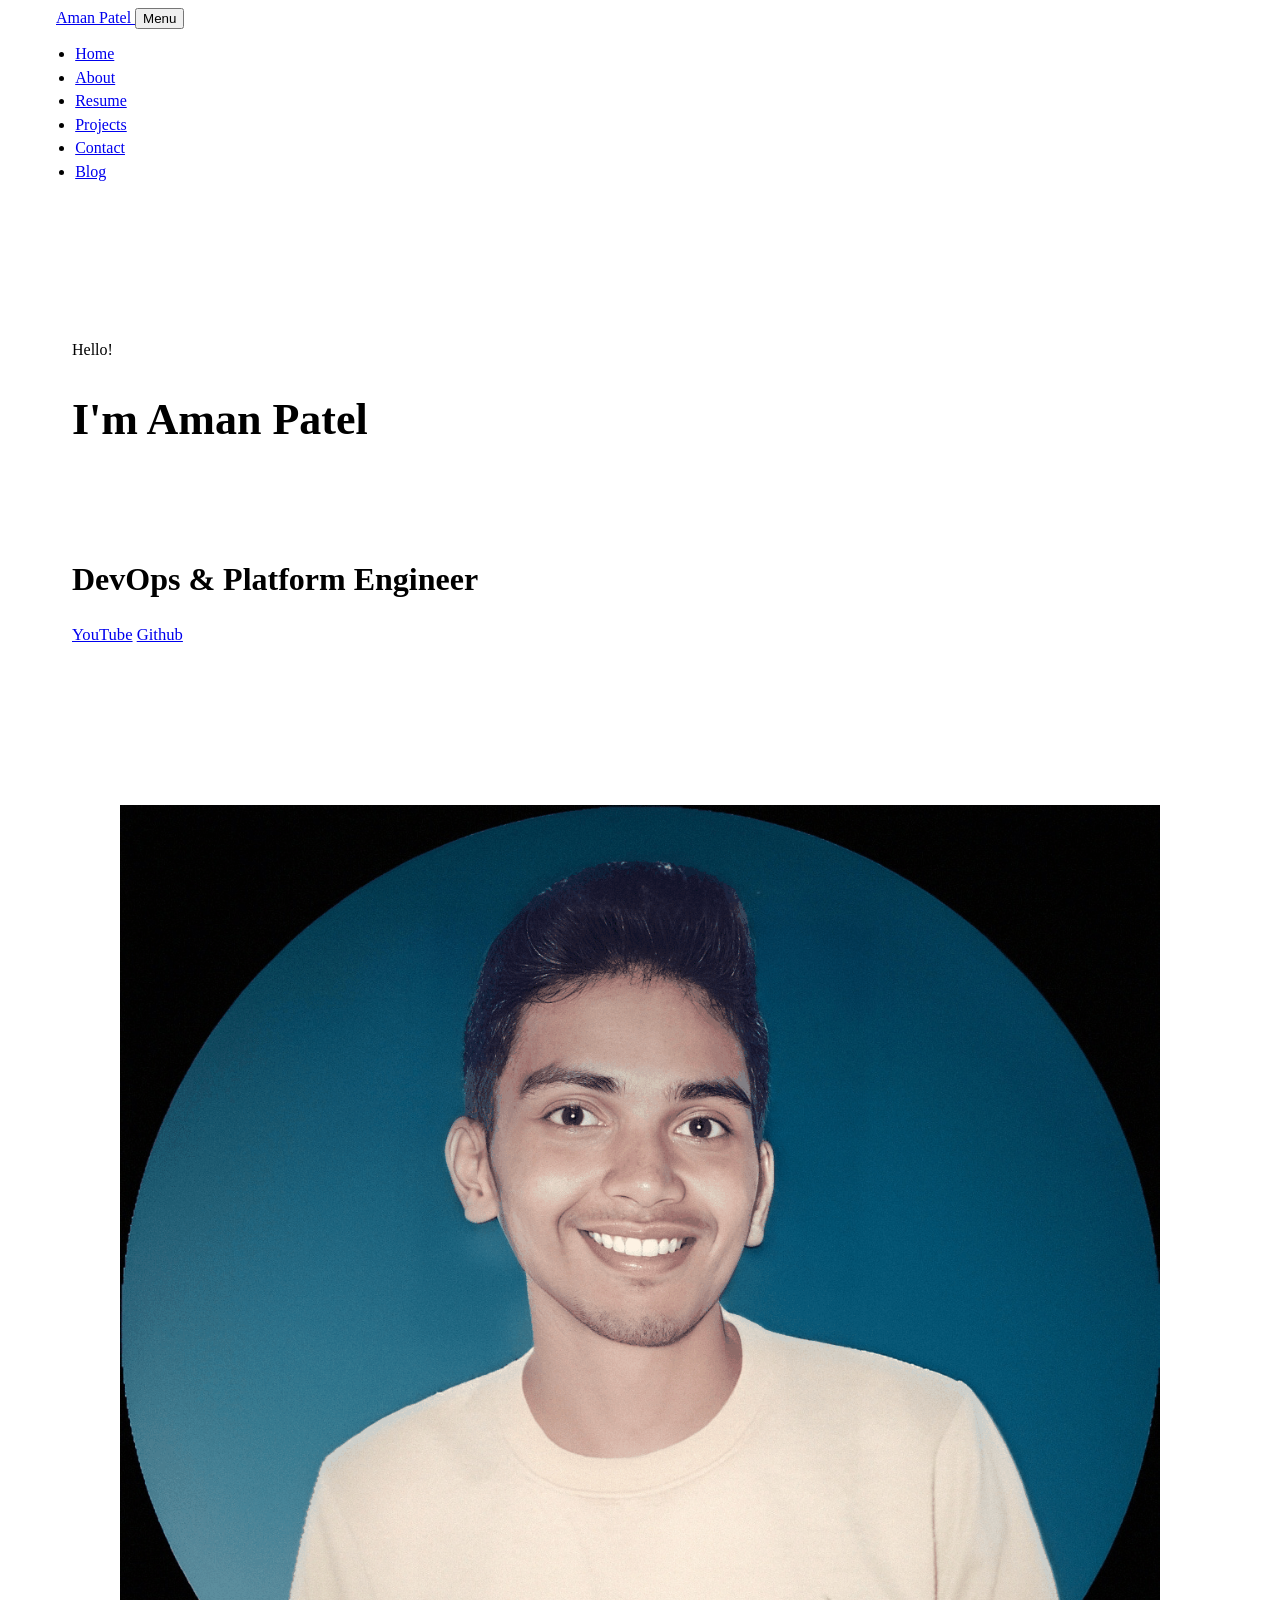
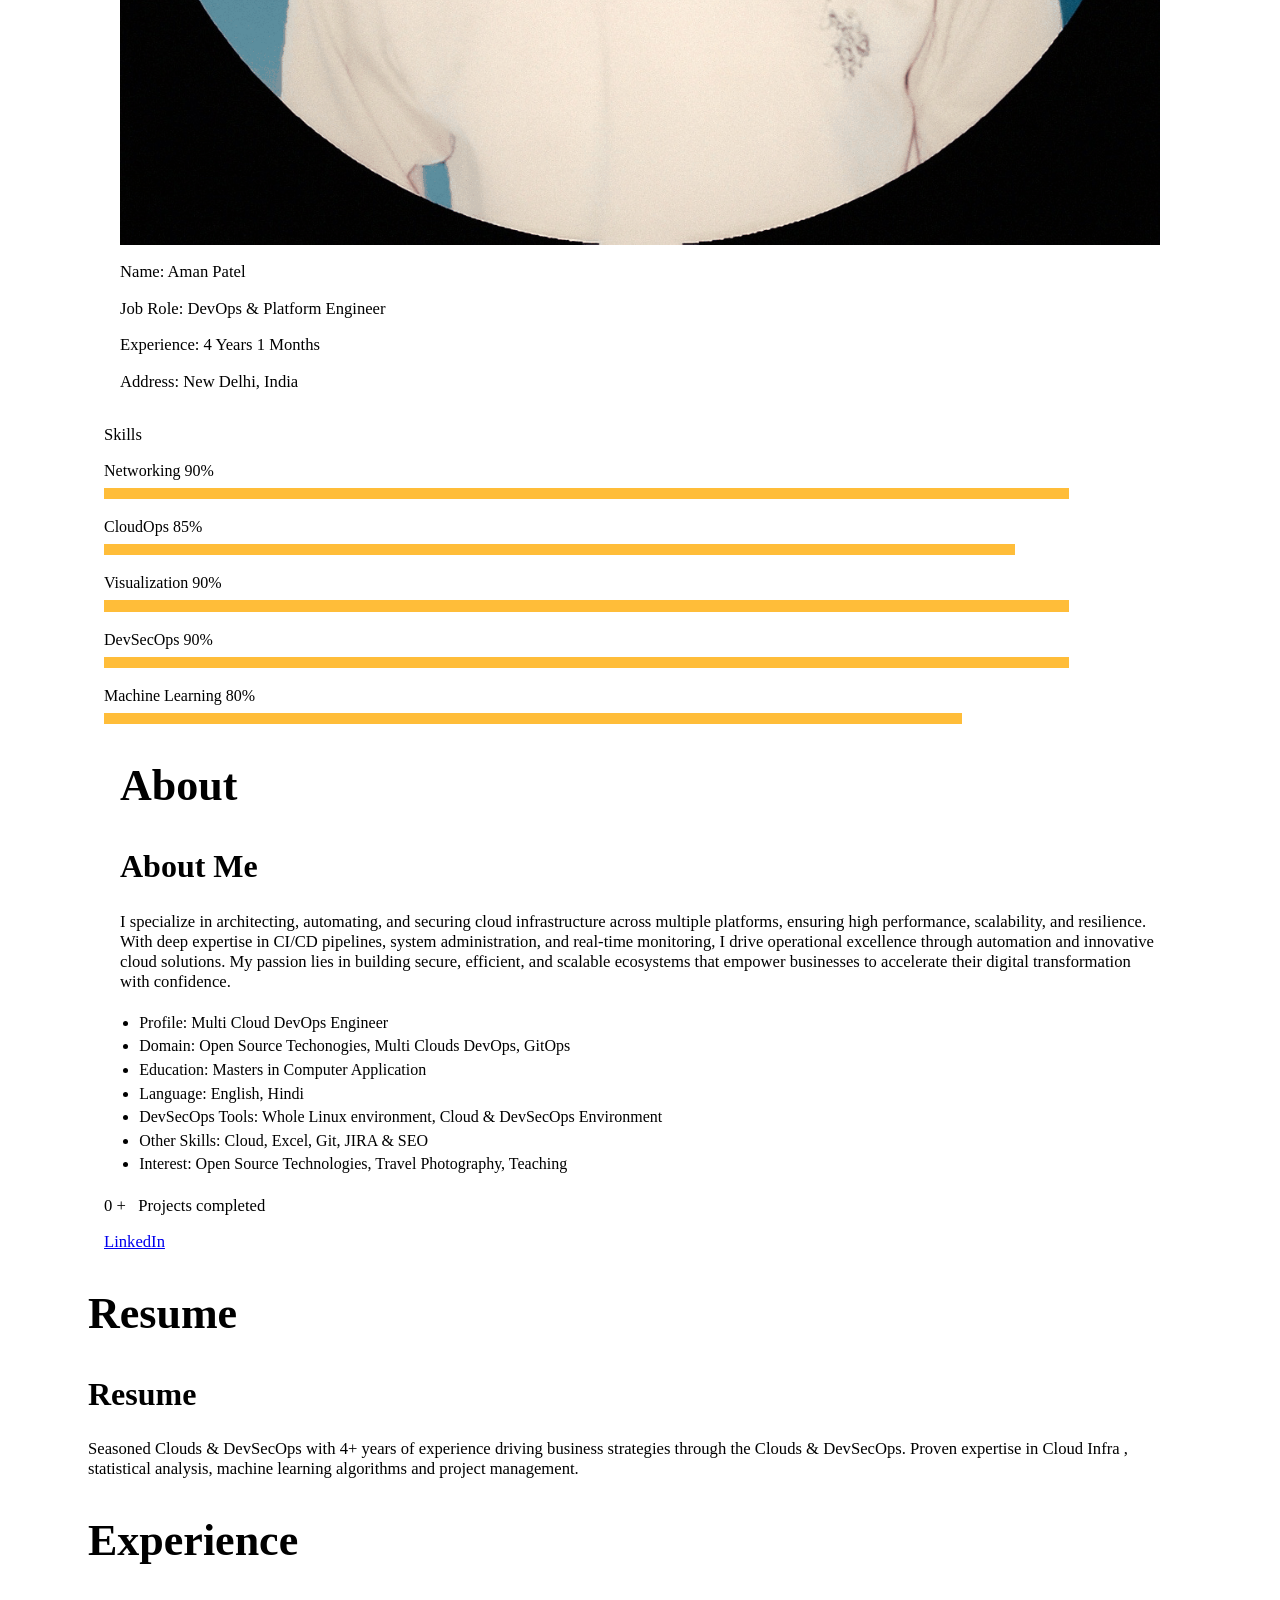
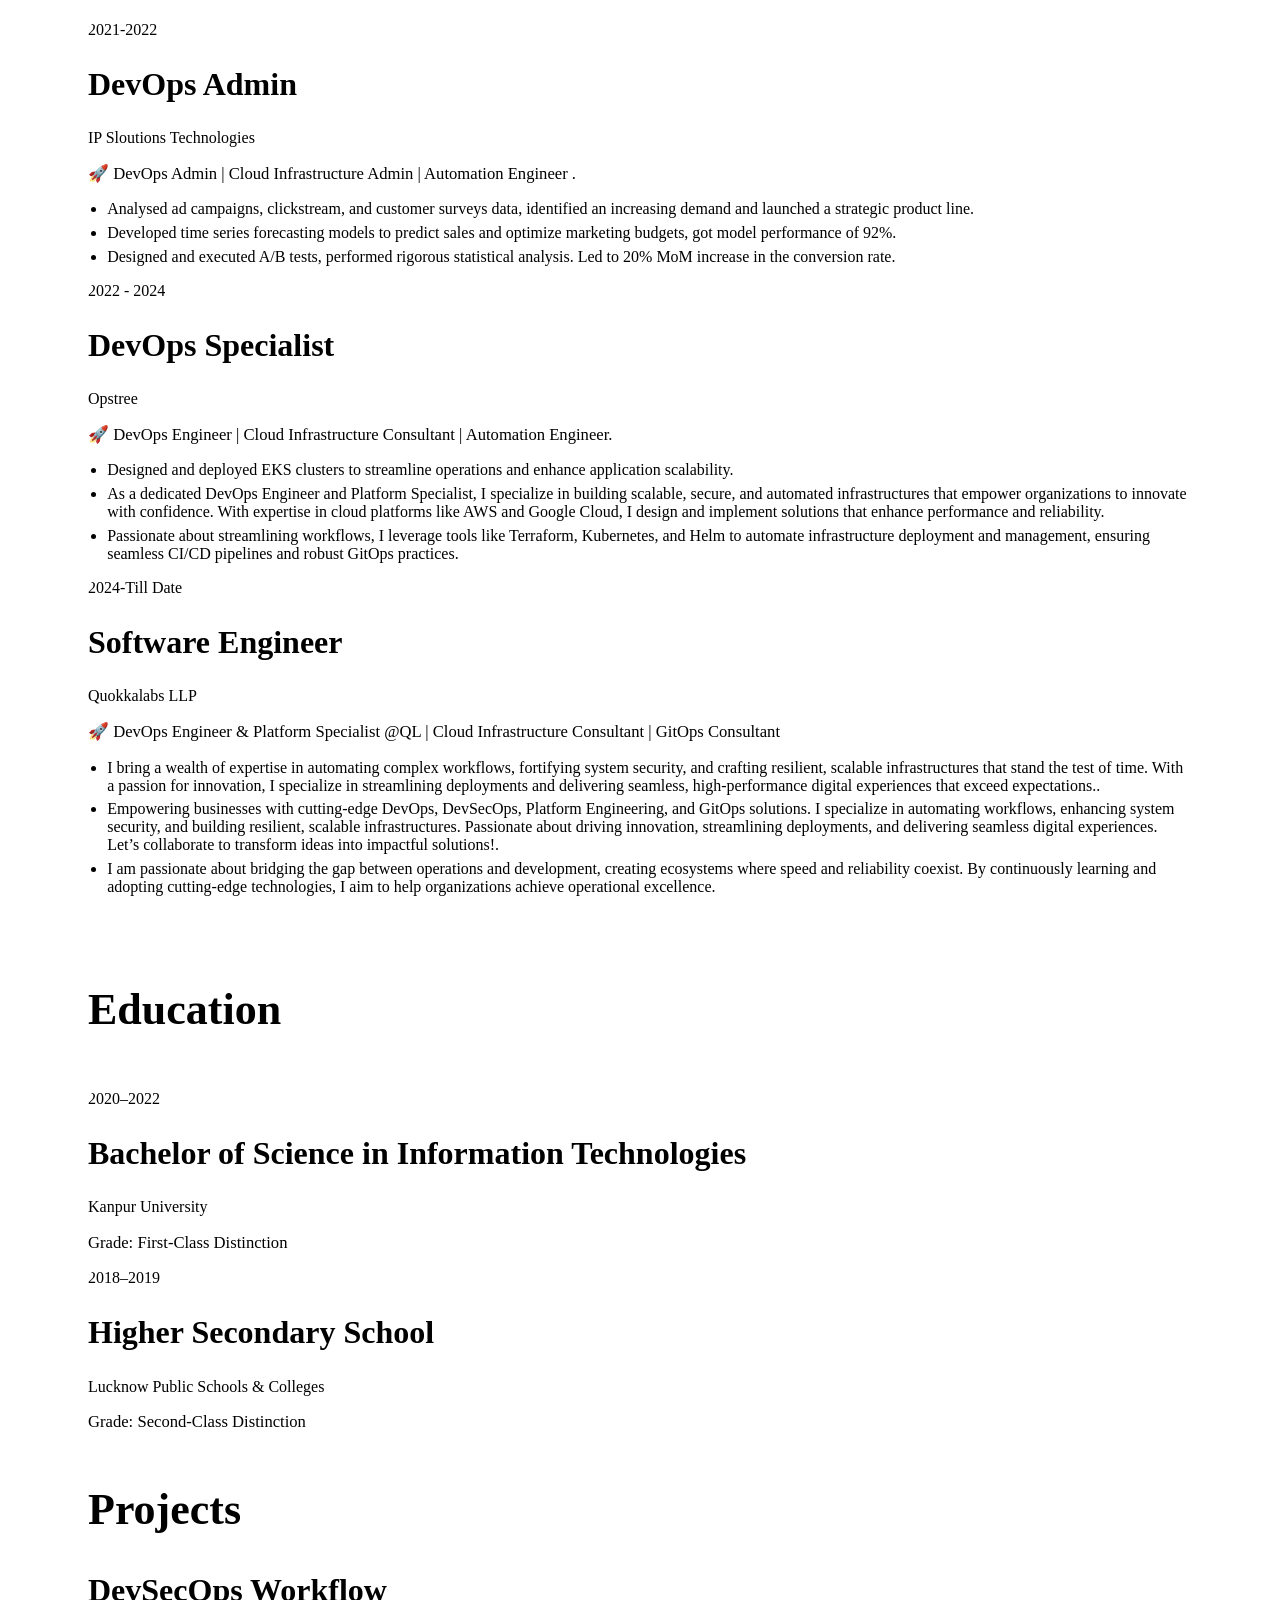
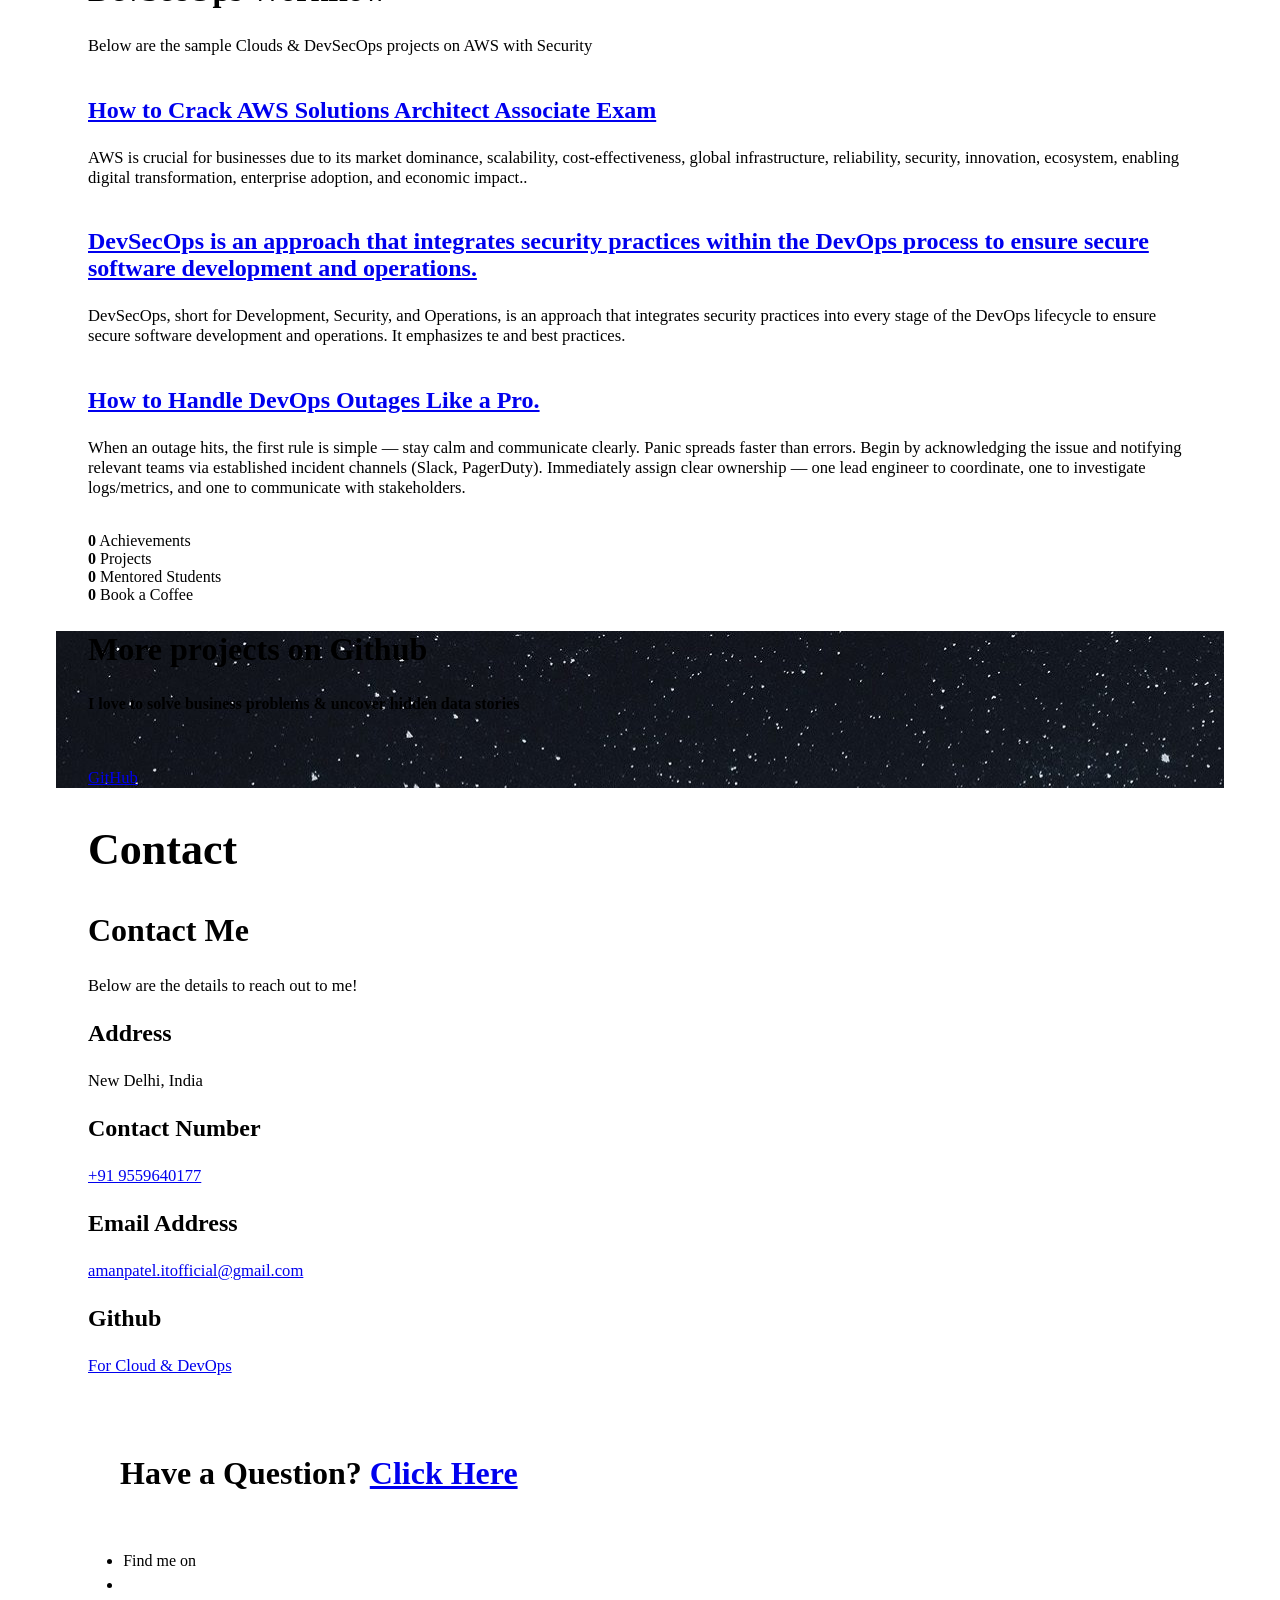
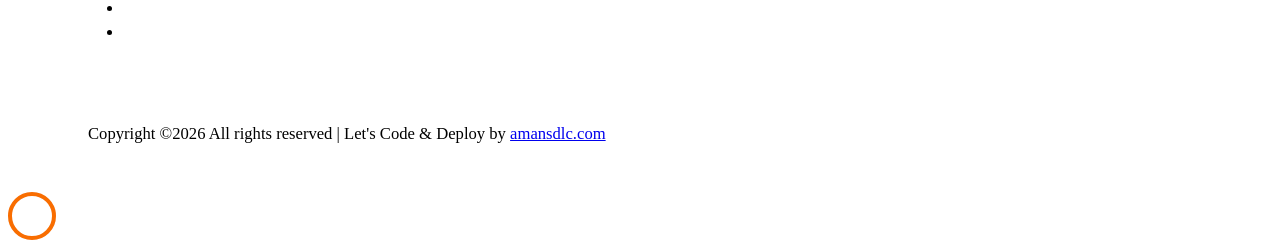
==== index.html @ 16cb7b10 "Replace mywork to github" ====
<!DOCTYPE html>
<html lang="en">
  <head>
    <title>Aman Patel- Let's Code & Deploy</title>
    <meta charset="utf-8">
    <meta name="viewport" content="width=device-width, initial-scale=1, shrink-to-fit=no">
    
    <link href="https://fonts.googleapis.com/css?family=Poppins:100,200,300,400,500,600,700,800,900" rel="stylesheet">
	<link rel="icon" href="images/browser.png" type="image/x-icon">

    <link rel="stylesheet" href="css/open-iconic-bootstrap.min.css">
    <link rel="stylesheet" href="css/animate.css">
    
    <link rel="stylesheet" href="css/owl.carousel.min.css">
    <link rel="stylesheet" href="css/owl.theme.default.min.css">
    <link rel="stylesheet" href="css/magnific-popup.css">

    <link rel="stylesheet" href="css/aos.css">

    <link rel="stylesheet" href="css/ionicons.min.css">
    
    <link rel="stylesheet" href="css/flaticon.css">
    <link rel="stylesheet" href="css/icomoon.css">
    <link rel="stylesheet" href="css/style.css">



<style>

/*======================================
//--//-->   ABOUT
======================================*/

.about-mf .box-shadow-full {
  padding-top: 4rem;
  padding-bottom: 4rem;
}

.about-mf .about-img {
  margin-bottom: 2rem;
}

.about-mf .about-img img {
  margin-left: 10px;
}


.skill-mf .progress {
  /* background-color: #cde1f8; */
  margin: .5rem 0 1.2rem 0;
  border-radius: 0;
  height: .7rem;
}

/* .skill-mf .progress{
  height: .7rem;
  background-color: #ffbd39;
} */

.progress-bar {
            background-color: #ffbd39;
			height: .7rem;
            width: 0;
            transition: width 5s ease;
            }


/* Animation styles */
#typing-animation {
  position: relative;
  font-size: 30px;
  font-weight: bold;
  color: rgb(255, 255, 255);
  overflow: hidden;
  white-space: nowrap;
  animation: typing 3s steps(20, end) infinite;
}

#typing-animation:before {
  content: "";
  /* position: absolute; */
  top: 0;
  left: 0;
  width: 0;
  height: 100%;
  background-color: #ccc;
  animation: typing-cursor 0.5s ease-in-out infinite;
}

@keyframes typing {
  from {
    width: 0;
  }
  to {
    width: 100%;
  }
}

@keyframes typing-cursor {
  from {
    width: 5px;
  }
  to {
    width: 0;
  }
}


/* project image zoom effect */

.zoom-effect {
  overflow: hidden;
  transition: transform 0.3s ease-out;
}

.zoom-effect:hover {
  transform: scale(1.1);
}


</style>


      <meta name="description" content="DevOps Portfolio — projects, skills, and contact.">
    <link rel="stylesheet" href="css/optimized.css">
</head>
  <body data-spy="scroll" data-target=".site-navbar-target" data-offset="300">
	  
	  
    <nav class="navbar navbar-expand-lg navbar-dark ftco_navbar ftco-navbar-light site-navbar-target" id="ftco-navbar">
	    <div class="container">
	      <a class="navbar-brand" href="index.html"> Aman Patel </a>
	      <button class="navbar-toggler js-fh5co-nav-toggle fh5co-nav-toggle" type="button" data-toggle="collapse" data-target="#ftco-nav" aria-controls="ftco-nav" aria-expanded="false" aria-label="Toggle navigation">
	        <span class="oi oi-menu"></span> Menu
	      </button>

	      <div class="collapse navbar-collapse" id="ftco-nav">
	        <ul class="navbar-nav nav ml-auto">
	          <li class="nav-item"><a href="#home-section" class="nav-link"><span>Home</span></a></li>
	          <li class="nav-item"><a href="#about-section" class="nav-link"><span>About</span></a></li>
	          <li class="nav-item"><a href="#resume-section" class="nav-link"><span>Resume</span></a></li>
	          <li class="nav-item"><a href="#project-section" class="nav-link"><span>Projects</span></a></li>
	          <li class="nav-item"><a href="#contact-section" class="nav-link"><span>Contact</span></a></li>
		  <li class="nav-item"><a href="https://blog.amansdlc.com" class="nav-link"><span>Blog</span></a></li>
	        </ul>
	      </div>
	    </div>
	  </nav>
	  <section id="home-section" class="hero">
		  <div class="home-slider  owl-carousel">
	       <div class="slider-item ">
	      	<div class="overlay"></div>
	         <div class="container">
	          <div class="row d-md-flex no-gutters slider-text align-items-end justify-content-end" data-scrollax-parent="true">
	          	<div class="one-third js-fullheight order-md-last img" style="background-image:url(images/bg_1.png);">
	          	 <div class="overlay"></div>
	          	</div>
		          <div class="one-forth d-flex  align-items-center ftco-animate" data-scrollax=" properties: { translateY: '70%' }">
		          	<div class="text">
		          		<span class="subheading">Hello!</span>
			            <h1 class="mb-4 mt-3">I'm <span>Aman Patel </span></h1>

						<!-- Element to contain animated typing -->
						<span id="typing-animation"></span>

						<script defer>

						// Initialize the typing animation
						const typingAnimationElement = document.getElementById('typing-animation');

						// Create an array of typing text
						const typingTexts = [
						'Lets Code & Deploy ',
						'on Production '  ,
						'with security ',
						];

						// Create a function to display the typing animation for a given text
						function playTypingAnimation(text) {
						// Loop through each character and add it to the element
						for (let i = 0; i < text.length; i++) {
							setTimeout(() => {
							typingAnimationElement.textContent += text[i];
							}, i * 200); // Increase the delay to slow down the typing animation
						}

						// Once the animation is complete, reset the text and start over
						setTimeout(() => {
							typingAnimationElement.textContent = '';
							playTypingAnimation(typingTexts[(typingTexts.indexOf(text) + 1) % typingTexts.length]);
						}, text.length * 200);
						}

						// Start the typing animation loop
						playTypingAnimation(typingTexts[0]);

						</script>

						<br>
						<br>
			            <h2> DevOps & Platform Engineer </h2>
						
			            <p><a href="https://www.youtube.com/@AmanOps" target="_blank" class="btn btn-primary py-3 px-4">YouTube</a> 
							<a href="https://github.com/amanpatelit" target="_blank" class="btn btn-white btn-outline-white py-3 px-4">Github</a></p>
		            </div>
		          </div>
	        	</div>
	        </div>
	      </div>
		</div>
    </section>

   <section class="ftco-about img ftco-section ftco-no-pb" id="about-section">
    	<div class="container">
			<div class="row">
				<div class="row d-flex align-items-stretch">
				<!-- <div class="row d-flex"> -->
					<div class="col-md-6 col-lg-5 d-flex">
						<div class="img-about img d-flex align-items-stretch">
							<div class="overlay">
								<div class="row">
									<div class="col-sm-6 col-md-5">
									  <div class="about-img">
										<img decoding="async" loading="lazy" src="images/about-me.png" class="img-fluid rounded b-shadow-a" alt="">
									  </div>
									</div>
									<!-- Details next to profile image -->
									<div class="col-sm-6 col-md-7">
									  <div class="about-info">
										<p><span class="title-s">Name: </span> <span> Aman Patel </span></p>
										<p><span class="title-s">Job Role: </span> <span> DevOps & Platform Engineer </span></p>
										<p><span class="title-s">Experience: </span> <span> 4 Years 1 Months </span></p>
										<p><span class="title-s">Address: </span> <span> New Delhi, India </span></p>
									  </div>
									</div>
								  </div>
								  
								<div class="skill-mf" id="skill-mf">
									<p class="title-s">Skills</p>
									<span>Networking</span> <span class="pull-right">90%</span>
									<div class="progress">
										<div class="progress-bar" id="Networking" role="progressbar" aria-valuenow="85" aria-valuemin="0"
											aria-valuemax="100"></div>
									</div>
									<script defer>
										var progressBar = document.getElementById("Networking");

										
									window.addEventListener("scroll", () => {
										const rect = progressBar.getBoundingClientRect();
										const isInViewport = (rect.top >= 0 && rect.bottom <= window.innerHeight);
										if (isInViewport) {
											// Your function to be called when the element is visible
											updateProgress();
											// Optionally, remove the event listener to avoid redundancy
											window.removeEventListener("scroll", this);
										}
									});
										function updateProgress() {        
										var Networking = document.getElementById("Networking");
										var CloudOps = document.getElementById("CloudOps");
										var Visualization = document.getElementById("Visualization");
										var DevSecOps = document.getElementById("DevSecOps");
										var Machine = document.getElementById("Machine");

										Networking.style.width = 90 + "%";
										CloudOps.style.width = 85 + "%";
										Visualization.style.width = 90 + "%";
										DevSecOps.style.width = 90 + "%";
										Machine.style.width = 80 + "%";
										}
									</script>
									<span>CloudOps</span> <span class="pull-right">85%</span>
									<div class="progress">
										<div class="progress-bar" id="CloudOps" role="progressbar" aria-valuenow="85" aria-valuemin="0"
											aria-valuemax="100"></div>
									</div>
									
									<span>Visualization</span> <span class="pull-right">90%</span>
									<div class="progress">
										<div class="progress-bar" role="progressbar" id="Visualization" aria-valuenow="90" aria-valuemin="0"
											aria-valuemax="100"></div>
									</div>
									
									<span>DevSecOps</span> <span class="pull-right">90%</span>
									<div class="progress">
										<div class="progress-bar" role="progressbar" id="DevSecOps" aria-valuenow="85" aria-valuemin="0"
											aria-valuemax="100"></div>
									</div>
									
									<span>Machine Learning</span> <span class="pull-right">80%</span>
									<div class="progress">
										<div class="progress-bar" role="progressbar" id="Machine" aria-valuenow="80" aria-valuemin="0"
											aria-valuemax="100"></div>
									</div>
								</div>
							</div>
						</div>
					</div>
					
					<div class="col-md-6 col-lg-7 pl-lg-5 pb-5">
						<div class="row justify-content-start pb-3">
							<div class="col-md-12 heading-section ftco-animate">
								
								<h1 class="big">About</h1>
								<h2 class="mb-4">About Me</h2>
								
								<p>
									I specialize in architecting, automating, and securing cloud infrastructure across multiple platforms, ensuring high performance, scalability, and resilience. With deep expertise in CI/CD pipelines, system administration, and real-time monitoring, I drive operational excellence through automation and innovative cloud solutions. My passion lies in building secure, efficient, and scalable ecosystems that empower businesses to accelerate their digital transformation with confidence.</p>
								<ul class="about-info mt-4 px-md-0 px-2">
									<li class="d-flex"><span>Profile:</span> <span>Multi Cloud DevOps Engineer</span></li>
									<li class="d-flex"><span>Domain:</span> <span>Open Source Techonogies, Multi Clouds DevOps, GitOps</span></li>
									<li class="d-flex"><span>Education:</span> <span>Masters in Computer Application </span></li>
									<li class="d-flex"><span>Language:</span> <span>English, Hindi</span></li>
									<li class="d-flex"><span>DevSecOps Tools:</span> <span>Whole Linux environment, Cloud & DevSecOps Environment</span></li>
									<li class="d-flex"><span>Other Skills:</span> <span>Cloud, Excel, Git, JIRA & SEO</span></li>
									<li class="d-flex"><span>Interest:</span> <span> Open Source Technologies, Travel Photography, Teaching</span></li>
									
								</ul>
							</div>
						</div>


						<div class="counter-wrap ftco-animate d-flex mt-md-3">
							<div class="text">
								<p class="mb-4">
									<span class="number" data-number="12">0</span> <span>+</span>
									<span>&nbsp; Projects completed</span>
								</p>
								<p><a href="https://www.linkedin.com/in/amanpatelofficial/" target="_blank" class="btn btn-primary py-3 px-3">LinkedIn</a></p>
							</div>
						</div>
					</div>
				</div>
			</div>
		</div>
    </section>



	
    <section class="ftco-section ftco-no-pb" id="resume-section">
    	<div class="container">
    		<div class="row justify-content-center pb-5">
          <div class="col-md-10 heading-section text-center ftco-animate">
          	<h1 class="big big-2">Resume</h1>
            <h2 class="mb-4">Resume</h2>
            <p>Seasoned Clouds & DevSecOps with 4+ years of experience driving business strategies through the Clouds & DevSecOps. Proven expertise in Cloud Infra , statistical analysis, machine learning algorithms and project management.</p>
          </div>
        </div>

		<div class="row">
			<h1 class="big-4">Experience</h1>
			<div class="underline"></div>
		</div>
		<br>
		
		<div class="row">
			<div class="col-md-6">
				<div class="resume-wrap ftco-animate">
					<span class="date">2021-2022</span>
					<h2> DevOps Admin</h2>
					<span class="position">IP Sloutions Technologies</span>
					<p class="mt-4">🚀 DevOps Admin | Cloud Infrastructure Admin | Automation Engineer .
						<ul>
							<li>Analysed ad campaigns, clickstream, and customer surveys data, identified an increasing demand and launched a strategic product line.</li>
							<li>Developed time series forecasting models to predict sales and optimize marketing budgets, got model performance of 92%.</li>
							<li>Designed and executed A/B tests, performed rigorous statistical analysis. Led to 20% MoM increase in the conversion rate.</li>
						</ul>
					</p>
				</div>

			</div>
			<div class="col-md-6">
				<div class="resume-wrap ftco-animate">
					<span class="date">2022 - 2024</span>
					<h2>DevOps Specialist</h2>
					<span class="position">Opstree</span>
					<p class="mt-4">🚀 DevOps Engineer | Cloud Infrastructure Consultant | Automation Engineer. 
						<ul>
							<li>Designed and deployed EKS clusters to streamline operations and enhance application scalability.</li>
							<li>As a dedicated DevOps Engineer and Platform Specialist, I specialize in building scalable, secure, and automated infrastructures that empower organizations to innovate with confidence. With expertise in cloud platforms like AWS and Google Cloud, I design and implement solutions that enhance performance and reliability.</li>
							<li>Passionate about streamlining workflows, I leverage tools like Terraform, Kubernetes, and Helm to automate infrastructure deployment and management, ensuring seamless CI/CD pipelines and robust GitOps practices.</li>
						</ul>
					</p>
				</div>

			</div>
			<div class="col-md-6">
				<div class="resume-wrap ftco-animate">
					<span class="date">2024-Till Date</span>
					<h2>Software Engineer</h2>
					<span class="position">Quokkalabs LLP</span>
					<p class="mt-4">🚀 DevOps Engineer & Platform Specialist @QL | Cloud Infrastructure Consultant | GitOps Consultant
						<ul>
							<li>I bring a wealth of expertise in automating complex workflows, fortifying system security, and crafting resilient, scalable infrastructures that stand the test of time. With a passion for innovation, I specialize in streamlining deployments and delivering seamless, high-performance digital experiences that exceed expectations..</li>
							<li>Empowering businesses with cutting-edge DevOps, DevSecOps, Platform Engineering, and GitOps solutions. I specialize in automating workflows, enhancing system security, and building resilient, scalable infrastructures. Passionate about driving innovation, streamlining deployments, and delivering seamless digital experiences. Let’s collaborate to transform ideas into impactful solutions!.</li>
							<li>I am passionate about bridging the gap between operations and development, creating ecosystems where speed and reliability coexist. By continuously learning and adopting cutting-edge technologies, I aim to help organizations achieve operational excellence.

							</li>
						</ul>
					</p>
				</div>

			</div>
		</div>

		<br>
		<br>

		<div class="row">
			<h1 class="big-4">Education</h1>
			<div class="underline"></div>
		</div>
		<br>
		
		<div class="row">
			<div class="col-md-6 col-sm-4">
				<div class="resume-wrap ftco-animate">
					<span class="date">2020–2022</span>
					<h2>Bachelor of Science in Information Technologies </h2>
					<span class="position">Kanpur University</span>
					<p class="mt-4">Grade: First-Class Distinction</p>
				</div>
			</div>
		
			<div class="col-md-6 col-sm-4">
				<div class="resume-wrap ftco-animate">
					<span class="date">2018–2019</span>
					<h2>Higher Secondary School</h2>
					<span class="position">Lucknow Public Schools & Colleges</span>
					<p class="mt-4">Grade: Second-Class Distinction</p>
				</div>
			</div>
		</div>
         <!--
    		<div class="row justify-content-center mt-5">
    			<div class="col-md-6 text-center ftco-animate">
    				<p><a href="#" class="btn btn-primary py-4 px-5">Download CV</a></p>
    		</div>
    	</div>
	-->	
	
    </section>

   

    <section class="ftco-section" id="project-section">
      <div class="container">
        <div class="row justify-content-center mb-5 pb-5">
          <div class="col-md-7 heading-section text-center ftco-animate">
            <h1 class="big big-2">Projects</h1>
            <h2 class="mb-4">DevSecOps Workflow</h2>
            <p>Below are the sample Clouds & DevSecOps projects on AWS with Security</p>
          </div>
        </div>
        <div class="row d-flex">
          <div class="col-md-4 d-flex ftco-animate">
          	<div class="blog-entry justify-content-end">
              <a href="https://github.com/amanpatel.it" class="block-20 zoom-effect" style="background-image: url('images/proj_1.jpg');">
              </a>
              <div class="text mt-3 float-right d-block">

                <h3 class="heading"><a href="https://github.com/amanpatel.it">How to Crack AWS Solutions Architect Associate Exam</a></h3>
                <p>AWS is crucial for businesses due to its market dominance, scalability, cost-effectiveness, global infrastructure, reliability, security, innovation, ecosystem, enabling digital transformation, enterprise adoption, and economic impact..</p>
              </div>
            </div>
          </div>
          <div class="col-md-4 d-flex ftco-animate">
          	<div class="blog-entry justify-content-end">
              <a href="https://github.com/amanpatel.it" class="block-20 zoom-effect" style="background-image: url('images/proj_2.jpg');">
              </a>
              <div class="text mt-3 float-right d-block">

                <h3 class="heading"><a href="https://github.com/amanpatel.it">DevSecOps is an approach that integrates security practices within the DevOps process to ensure secure software development and operations.</a></h3>
                <p>DevSecOps, short for Development, Security, and Operations, is an approach that integrates security practices into every stage of the DevOps lifecycle to ensure secure software development and operations. It emphasizes te and best practices.</p>
              </div>
            </div>
          </div>
          <div class="col-md-4 d-flex ftco-animate">
          	<div class="blog-entry">
              <a href="https://github.com/amanpatel.it" class="block-20 zoom-effect" style="background-image: url('images/proj_3.jpg');">
              </a>
              <div class="text mt-3 float-right d-block">

                <h3 class="heading"><a href="https://github.com/amanpatel.it">How to Handle DevOps Outages Like a Pro.</a></h3>
                <p>When an outage hits, the first rule is simple — stay calm and communicate clearly. Panic spreads faster than errors. Begin by acknowledging the issue and notifying relevant teams via established incident channels (Slack, PagerDuty). Immediately assign clear ownership — one lead engineer to coordinate, one to investigate logs/metrics, and one to communicate with stakeholders.</p>
              </div>
            </div>
          </div>
        </div>
	<br>
		<!-- added justify-content-center to center align the last two projects -->
    </section>

	<section class="ftco-section ftco-no-pt ftco-no-pb ftco-counter img" id="section-counter">
      <div class="container">
		<div class="row d-md-flex align-items-center">
          <div class="col-md d-flex justify-content-center counter-wrap ftco-animate">
            <div class="block-18">
              <div class="text">
                <strong class="number" data-number="5">0</strong>
                <span>Achievements</span>
              </div>
            </div>
          </div>
          <div class="col-md d-flex justify-content-center counter-wrap ftco-animate">
            <div class="block-18">
              <div class="text">
                <strong class="number" data-number="12">0</strong>
                <span>Projects</span>
              </div>
            </div>
          </div>
          <div class="col-md d-flex justify-content-center counter-wrap ftco-animate">
            <div class="block-18">
              <div class="text">
                <strong class="number" data-number="25">0</strong>
                <span>Mentored Students</span>
              </div>
            </div>
          </div>
          <div class="col-md d-flex justify-content-center counter-wrap ftco-animate">
            <div class="block-18">
              <div class="text">
                <strong class="number" data-number="50">0</strong>
                <span>Book a Coffee</span>
              </div>
            </div>
          </div>
        </div>
      </div>
	
	  <div class="ftco-section ftco-hireme img margin-top" style="background-image: url(images/bg_1.jpg)">
			<!-- <div class="container"> -->
				<div class="row justify-content-center">
					<div class="col-md-7 ftco-animate text-center">
						<h2>More projects on<span> Github  </span> </h2>
						<div class="heading"> <h4> I love to solve business problems & uncover hidden data stories </h4>
						<br>
						<p><a href="https://github.com/amanpatel.it" class="btn btn-primary py-3 px-5">GitHub</a></p>
						</div>
					</div>
				</div>
			<!-- </div> -->
		</div>
	</section>



    <section class="ftco-section contact-section ftco-no-pb" id="contact-section">
      <div class="container">
      	<div class="row justify-content-center mb-5 pb-3">
          <div class="col-md-7 heading-section text-center ftco-animate">
            <h1 class="big big-2">Contact</h1>
            <h2 class="mb-4">Contact Me</h2>
            <p>Below are the details to reach out to me!</p>
          </div>
        </div>

        <div class="row d-flex contact-info mb-5">
          <div class="col-md-6 col-lg-3 d-flex ftco-animate">
          	<div class="align-self-stretch box p-4 text-center">
          		<div class="icon d-flex align-items-center justify-content-center">
          			<span class="icon-map-signs"></span>
          		</div>
          		<h3 class="mb-4">Address</h3>
	            <p>New Delhi, India</p>
	          </div>
          </div>
          <div class="col-md-6 col-lg-3 d-flex ftco-animate">
          	<div class="align-self-stretch box p-4 text-center">
          		<div class="icon d-flex align-items-center justify-content-center">
          			<span class="icon-phone2"></span>
          		</div>
          		<h3 class="mb-4">Contact Number</h3>
	            <p><a href="tel://0101010101">+91 9559640177</a></p>
	          </div>
          </div>
          <div class="col-md-6 col-lg-3 d-flex ftco-animate">
          	<div class="align-self-stretch box p-4 text-center">
          		<div class="icon d-flex align-items-center justify-content-center">
          			<span class="icon-paper-plane"></span>
          		</div>
          		<h3 class="mb-4">Email Address</h3>
	            <p><a href="mailto:info@yoursite.com">amanpatel.itofficial@gmail.com</a></p>
	          </div>
          </div>
          <div class="col-md-6 col-lg-3 d-flex ftco-animate">
          	<div class="align-self-stretch box p-4 text-center">
          		<div class="icon d-flex align-items-center justify-content-center">
          			<span class="icon-globe"></span>
          		</div>
          		<h3 class="mb-4">Github</h3>
	            <p><a href="#">For Cloud & DevOps</a></p>
	          </div>
          </div>

		  <div class="container">
			<br>
			<br>
			<div class="row justify-content-center">
				<div class="col-md-7 ftco-animate text-center">
					<h2>Have a<span> Question?  </span> <a href="https://docs.google.com/forms/d/e/1FAIpQLSe55mlzuLhCs8_HXQLs0aPcQSKFEhLAHnrkHznZMasPIVOsBg/viewform?usp=sf_link" target="_blank" class="btn btn-primary py-3 px-5">Click Here</a> </h2>
				</div>
			</div>
				<br>
					<ul class="ftco-footer-social list-unstyled d-flex justify-content-center align-items-center mb-0">
					  <li class="ftco-animate normal-txt">Find me on  </li>
					  <li class="ftco-animate"><a href="https://www.youtube.com/@AmanOps"><span class="icon-youtube"></span></a></li>
					  <li class="ftco-animate"><a href="https://www.linkedin.com/in/amanpatelofficial/"><span class="icon-linkedin"></span></a></li>  
				      <li class="ftco-animate"><a href="https://www.instagram.com/amanpatel.it"><span class="icon-instagram"></span></a></li>
					</ul>
				<br>
		   </div>
   </div>
 </section>


 
	
    <footer class="ftco-footer ftco-section">
		<div class="container">
		  <div class="row">
			<div class="col-md-12 text-center">
  
			  <p><!-- Link back to Colorlib can't be removed. Template is licensed under CC BY 3.0. -->
	Copyright &copy;<script defer>document.write(new Date().getFullYear());</script> All rights reserved | Let's Code & Deploy <i class="icon-heart color-danger" aria-hidden="true"></i> by <a href="https://amansdlc.com" target="_blank">amansdlc.com</a>
	<!-- Link back to Colorlib can't be removed. Template is licensed under CC BY 3.0. --></p>
			</div>
		  </div>
		</div>

	</footer>


  <!-- loader -->
  <div id="ftco-loader" class="show fullscreen"><svg class="circular" width="48px" height="48px"><circle class="path-bg" cx="24" cy="24" r="22" fill="none" stroke-width="4" stroke="#eeeeee"/><circle class="path" cx="24" cy="24" r="22" fill="none" stroke-width="4" stroke-miterlimit="10" stroke="#F96D00"/></svg></div>


  <script defer src="js/jquery.min.js"></script>
  <script defer src="js/jquery-migrate-3.0.1.min.js"></script>
  <script defer src="js/popper.min.js"></script>
  <script defer src="js/bootstrap.min.js"></script>
  <script defer src="js/jquery.easing.1.3.js"></script>
  <script defer src="js/jquery.waypoints.min.js"></script>
  <script defer src="js/jquery.stellar.min.js"></script>
  <script defer src="js/owl.carousel.min.js"></script>
  <script defer src="js/jquery.magnific-popup.min.js"></script>
  <script defer src="js/aos.js"></script>
  <script defer src="js/jquery.animateNumber.min.js"></script>
  <script defer src="js/scrollax.min.js"></script>
  
  <script defer src="js/main.js"></script>
    
  </body>
</html>
---- css/optimized.css ----
/* === Optimized overrides (readable, non-destructive) === */

/* Typography & base */
html { -webkit-text-size-adjust: 100%; }
body { text-rendering: optimizeLegibility; -webkit-font-smoothing: antialiased; }
img { max-width: 100%; height: auto; display: block; }

/* Containers scale on small screens */
.container, .ftco-section, .wrap, .content, .row, .col, [class*="container"] {
  box-sizing: border-box;
  max-width: 1200px;
  margin-inline: auto;
  padding-inline: 1rem;
}

/* Buttons: subtle hover */
a.btn, .btn, button, input[type="submit"] {
  transition: transform .18s ease, box-shadow .18s ease, background-color .18s ease, color .18s ease;
}
a.btn:hover, .btn:hover, button:hover, input[type="submit"]:hover {
  transform: translateY(-1px);
  box-shadow: 0 8px 20px rgba(0,0,0,.08);
}

/* Headings scale responsively */
h1 { font-size: clamp(1.75rem, 3.5vw, 2.75rem); line-height: 1.15; }
h2 { font-size: clamp(1.4rem, 2.8vw, 2rem); }
h3 { font-size: clamp(1.1rem, 2.2vw, 1.5rem); }
.lead, p { font-size: clamp(1rem, 1.3vw, 1.125rem); }

/* Navigation responsiveness */
@media (max-width: 992px) {
  nav ul, .navbar-nav, .site-navigation {
    display: grid !important;
    grid-auto-rows: min-content;
    gap: .5rem;
  }
}

/* Grid and columns stack on mobile */
@media (max-width: 992px) {
  .row, [class*="row"], .d-flex {
    flex-wrap: wrap !important;
  }
  [class*="col-"], .col, .column {
    width: 100% !important;
    max-width: 100% !important;
  }
}

/* Hero/media scaling */
.hero, .home-slider, .slider-text, .hero-wrap {
  min-height: auto !important;
  padding-block: clamp(1.5rem, 6vw, 3rem) !important;
  background-size: cover;
  background-position: center;
}

@media (max-width: 768px){
  .hero .text, .slider-text .text, .hero-content, .text-center {
    text-align: center !important;
  }
  .hero .btn, .slider-text .btn { margin-inline: auto; }
}

/* Cards and sections */
.card, .services, .blog-entry, .project, .resume-wrap, .about-info {
  border-radius: 12px;
  overflow: hidden;
}
.card:hover, .services:hover, .blog-entry:hover, .project:hover {
  outline: 1px solid rgba(0,0,0,.06);
}

/* Lists spacing */
ul { padding-left: 1.2rem; }
ul li { margin: .35rem 0; }

/* Footer tidy */
footer, .ftco-footer {
  padding-block: 2rem;
}

/* Motion preferences */
@media (prefers-reduced-motion: reduce){
  * { animation: none !important; transition: none !important; scroll-behavior: auto !important; }
}

/* Utility responsive helpers */
.hide-sm { display: none; }
@media (min-width: 768px){ .hide-sm { display: initial; } }

/* Image placeholders avoid layout shift */
img[loading="lazy"] { background: rgba(0,0,0,.02); }
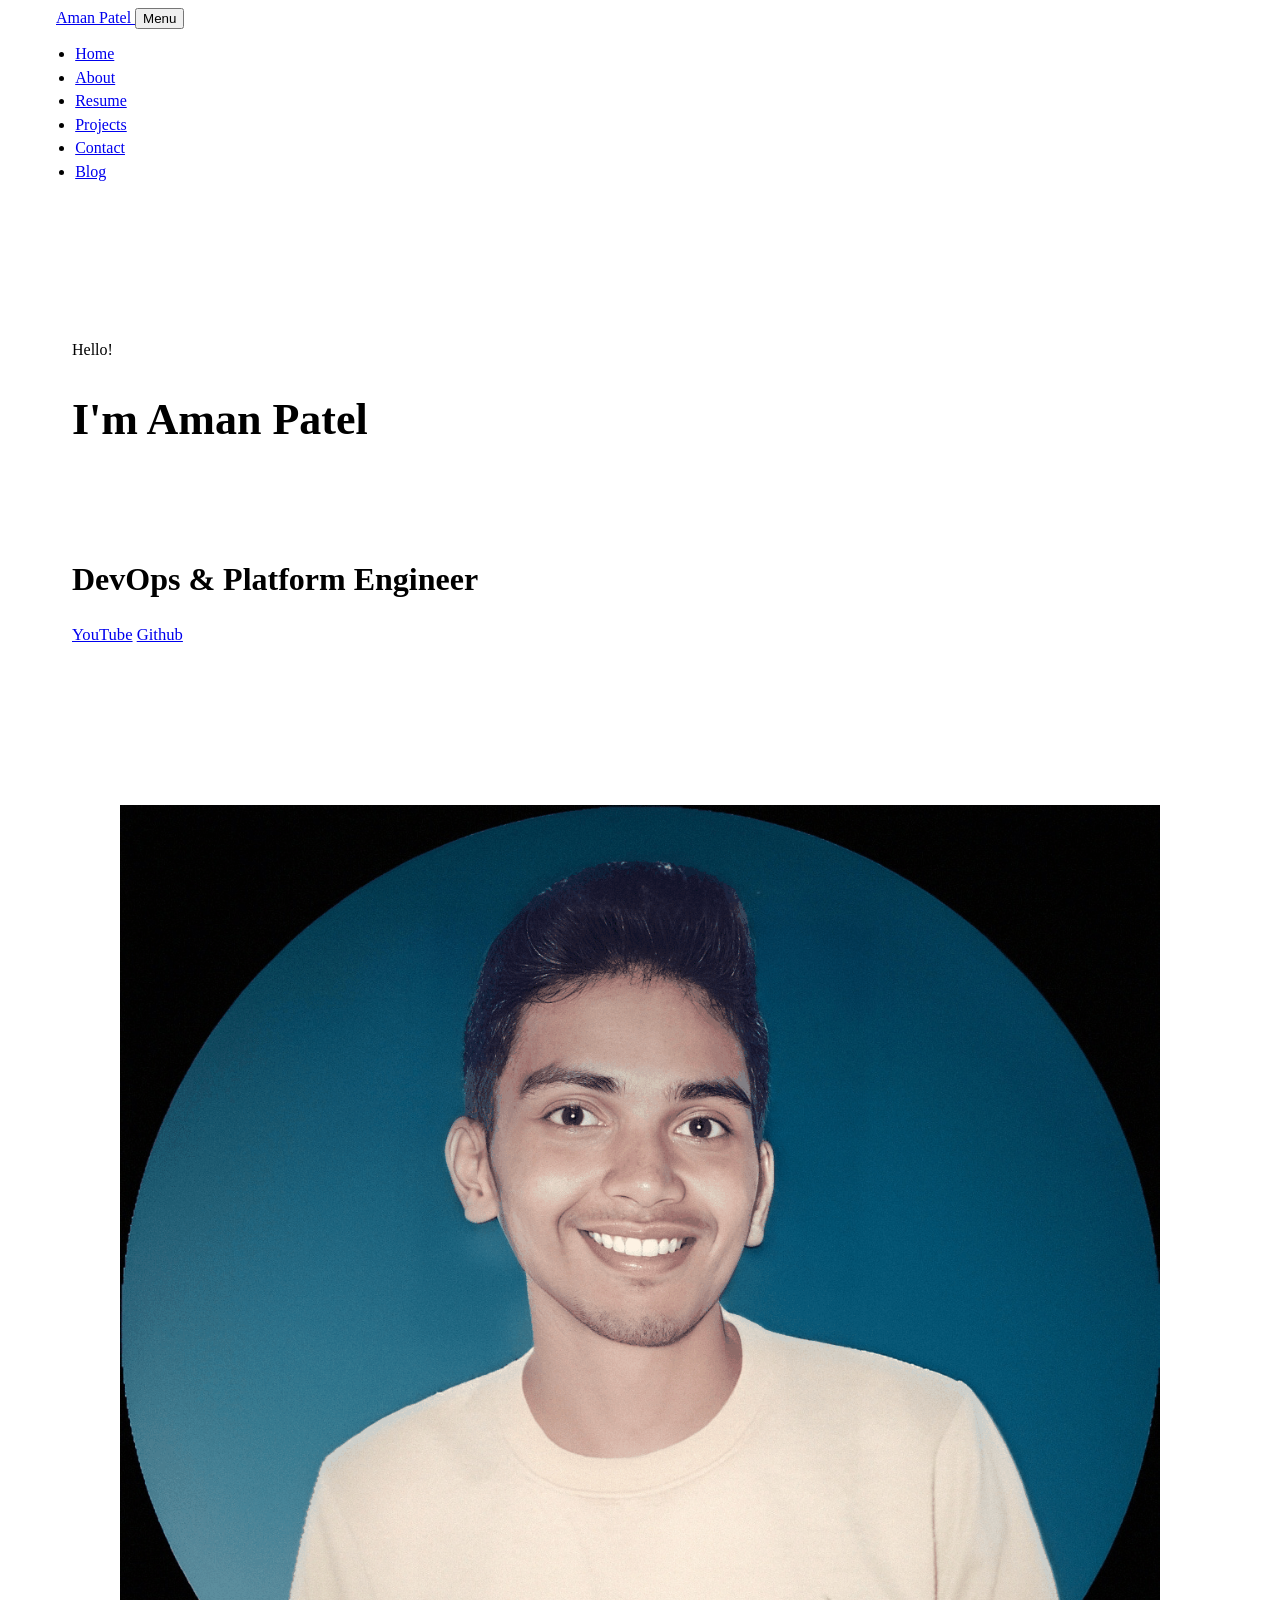
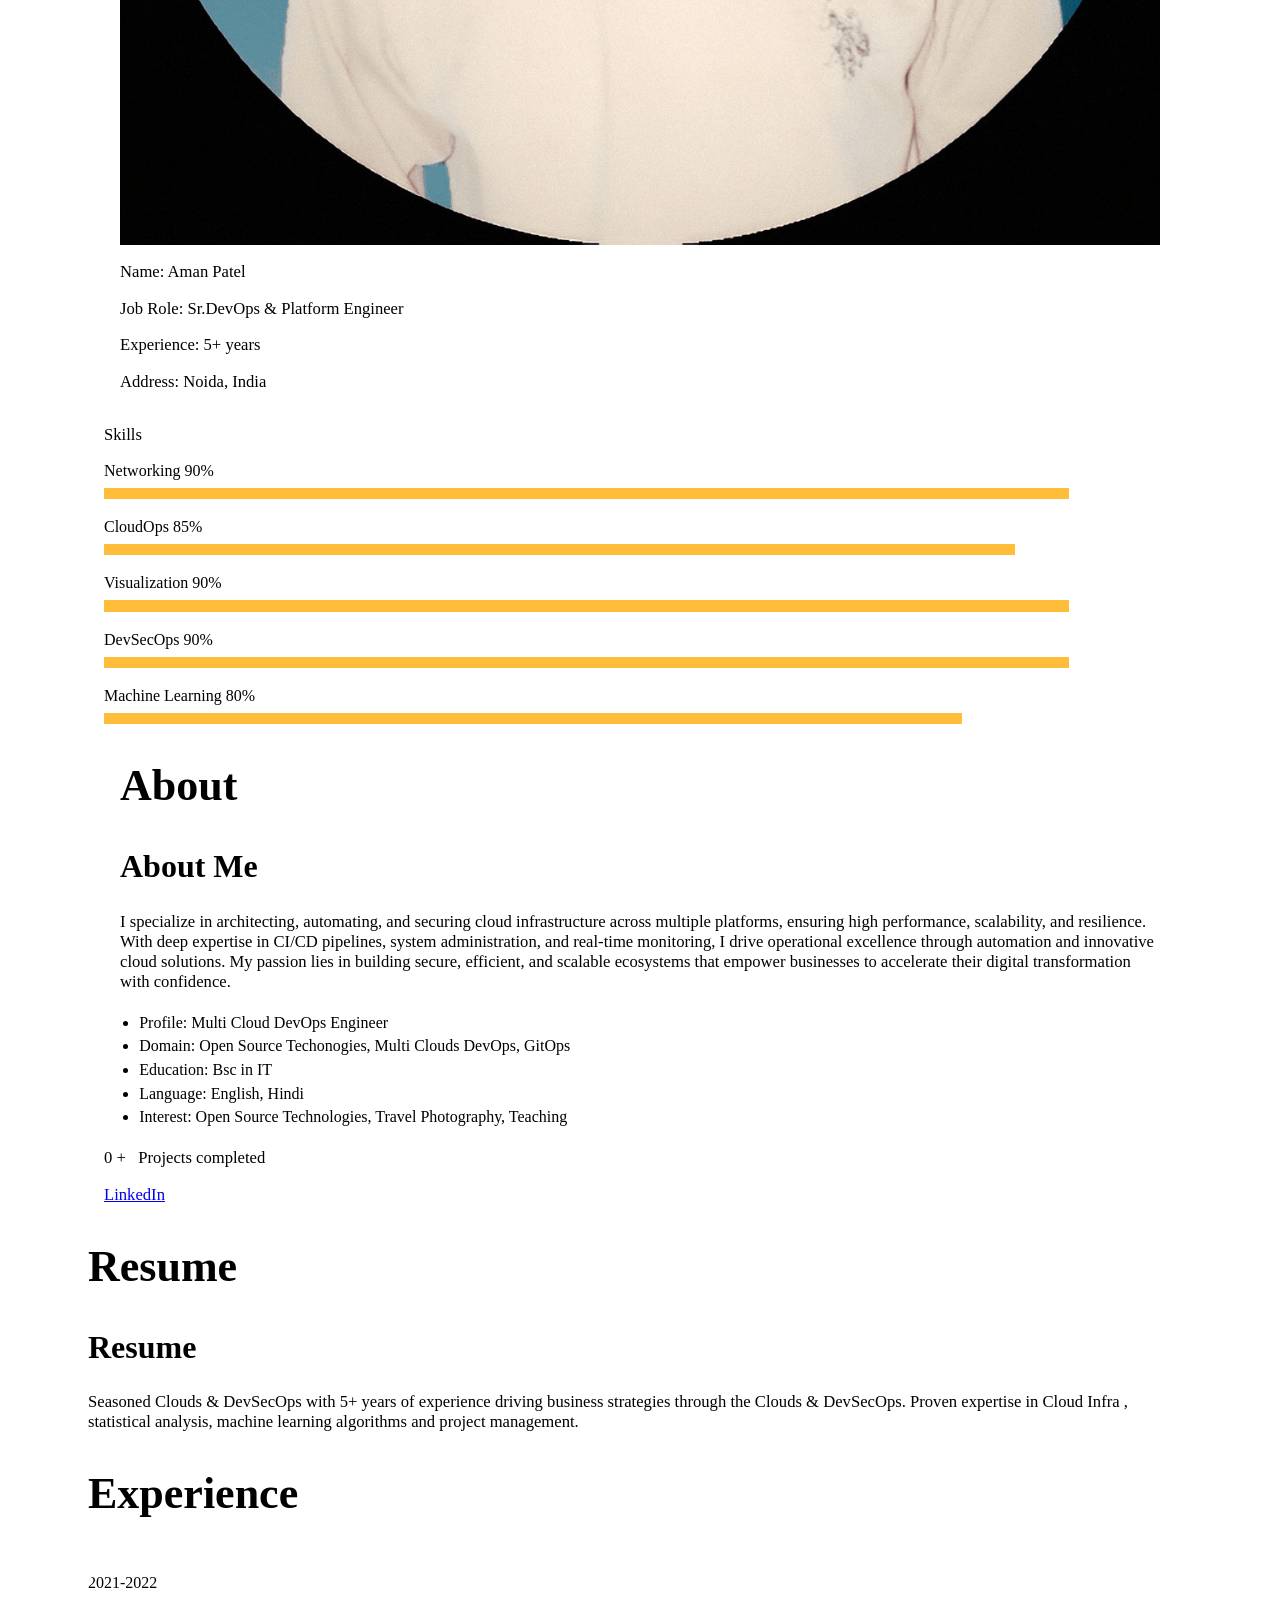
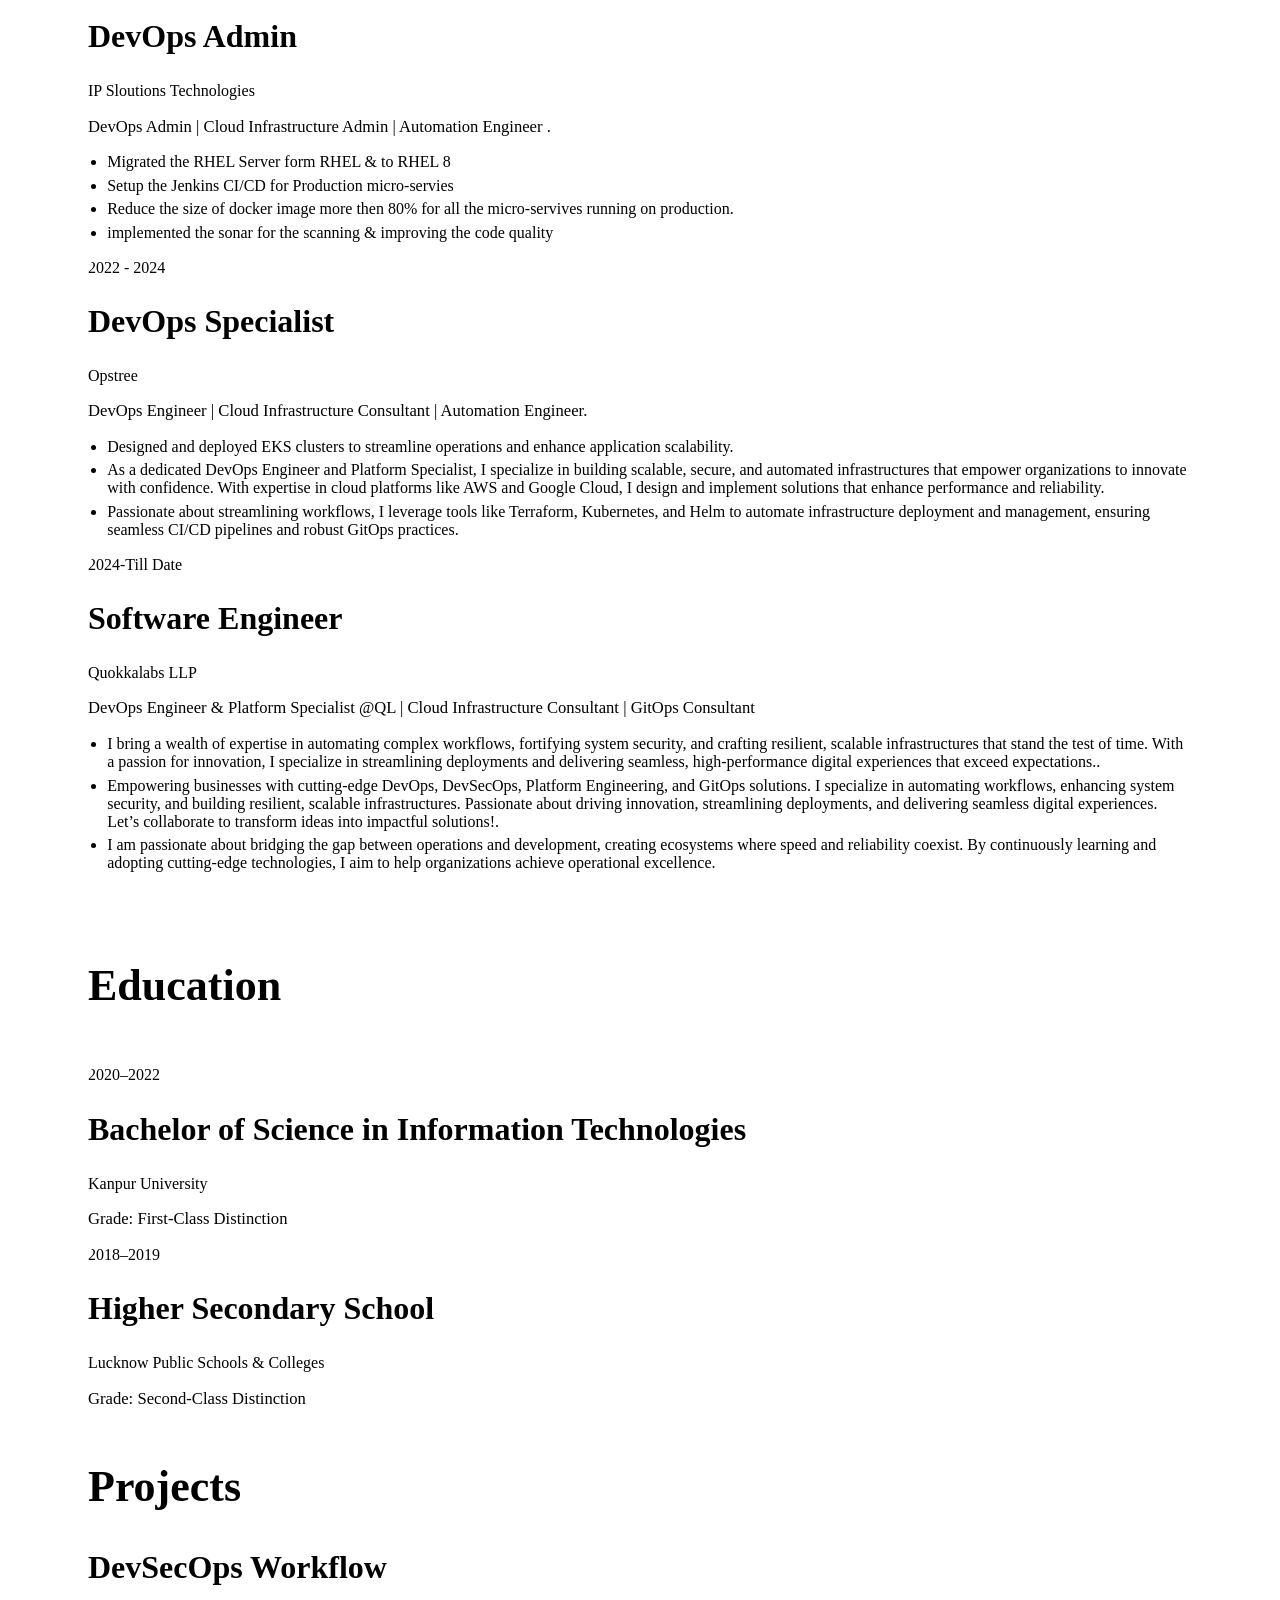
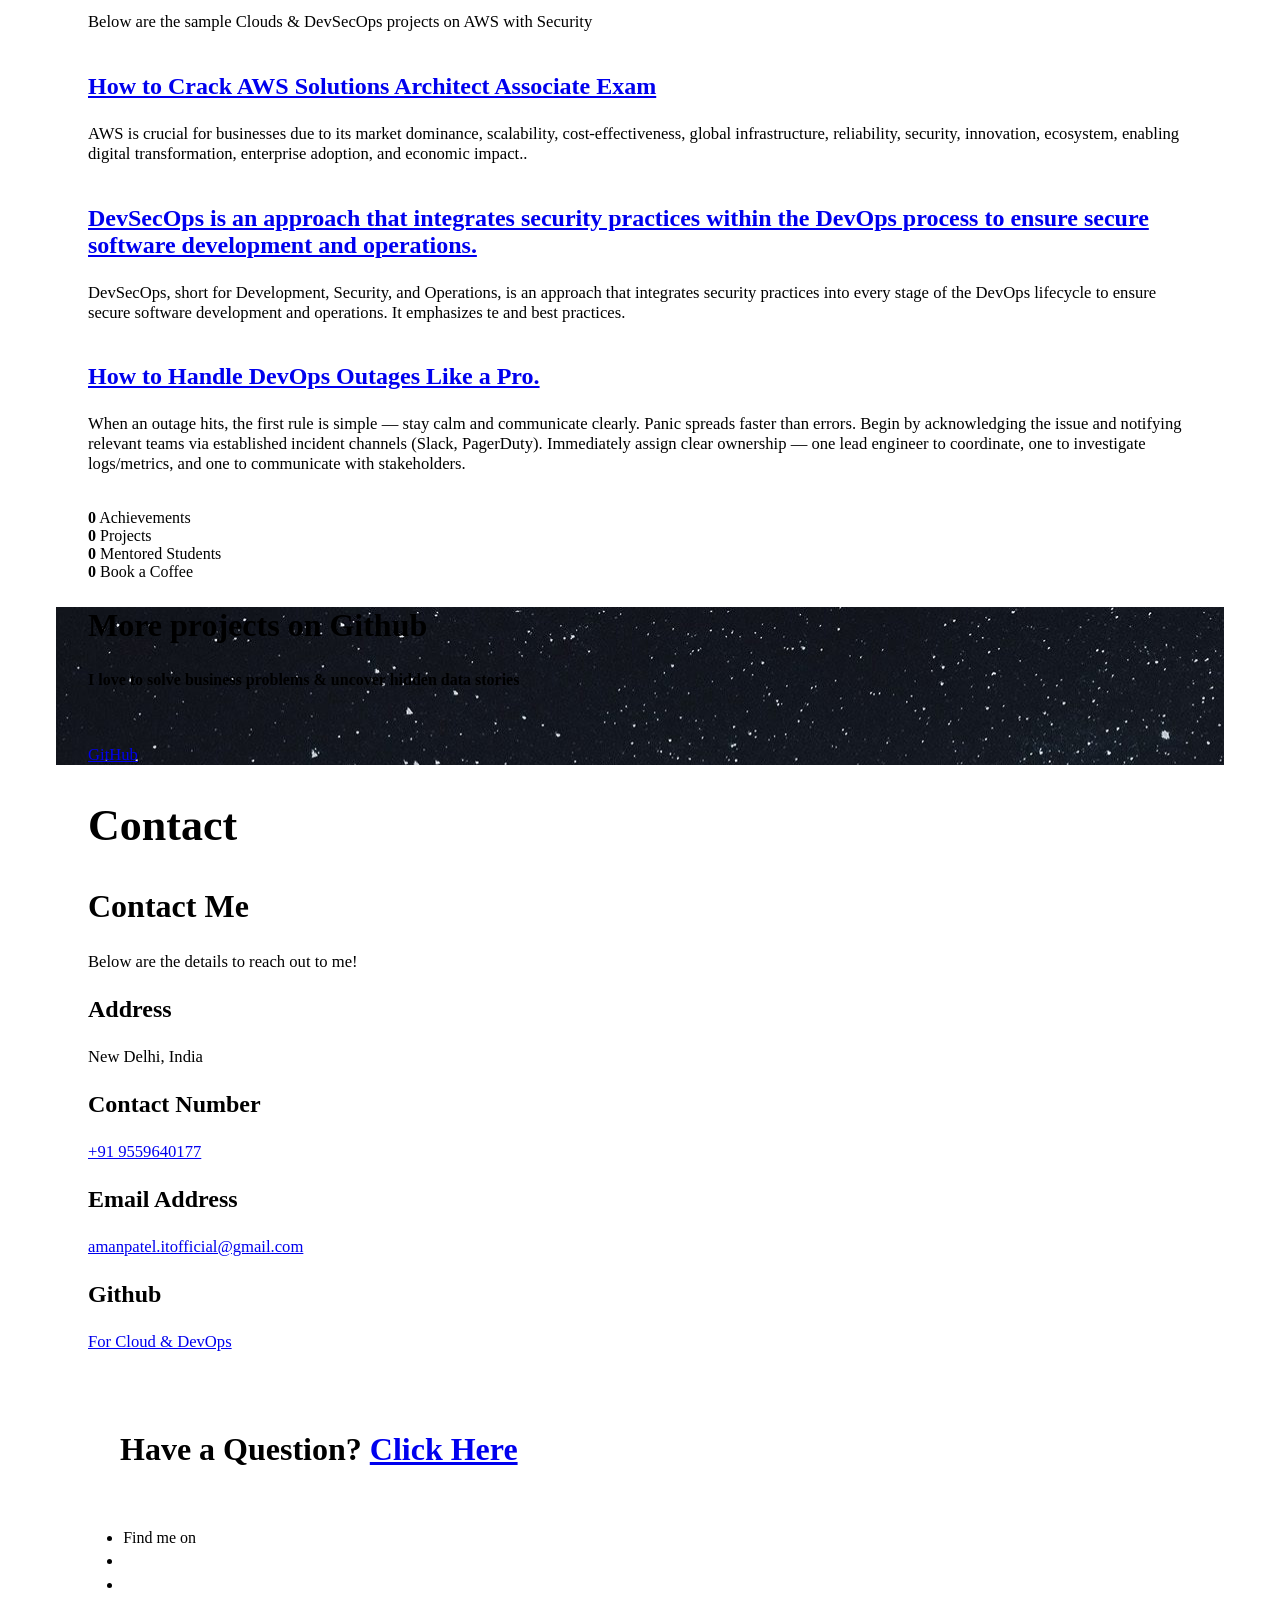
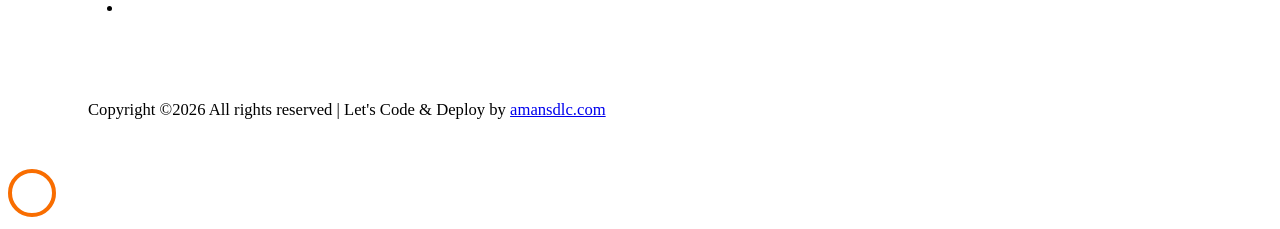
==== commit a48cff84: "updated the experience" ====
--- a/index.html
+++ b/index.html
@@ -228,9 +228,9 @@
 									<div class="col-sm-6 col-md-7">
 									  <div class="about-info">
 										<p><span class="title-s">Name: </span> <span> Aman Patel </span></p>
-										<p><span class="title-s">Job Role: </span> <span> DevOps & Platform Engineer </span></p>
-										<p><span class="title-s">Experience: </span> <span> 4 Years 1 Months </span></p>
-										<p><span class="title-s">Address: </span> <span> New Delhi, India </span></p>
+										<p><span class="title-s">Job Role: </span> <span> Sr.DevOps & Platform Engineer </span></p>
+										<p><span class="title-s">Experience: </span> <span> 5+ years </span></p>
+										<p><span class="title-s">Address: </span> <span> Noida, India </span></p>
 									  </div>
 									</div>
 								  </div>
@@ -310,10 +310,8 @@
 								<ul class="about-info mt-4 px-md-0 px-2">
 									<li class="d-flex"><span>Profile:</span> <span>Multi Cloud DevOps Engineer</span></li>
 									<li class="d-flex"><span>Domain:</span> <span>Open Source Techonogies, Multi Clouds DevOps, GitOps</span></li>
-									<li class="d-flex"><span>Education:</span> <span>Masters in Computer Application </span></li>
+									<li class="d-flex"><span>Education:</span> <span>Bsc in IT </span></li>
 									<li class="d-flex"><span>Language:</span> <span>English, Hindi</span></li>
-									<li class="d-flex"><span>DevSecOps Tools:</span> <span>Whole Linux environment, Cloud & DevSecOps Environment</span></li>
-									<li class="d-flex"><span>Other Skills:</span> <span>Cloud, Excel, Git, JIRA & SEO</span></li>
 									<li class="d-flex"><span>Interest:</span> <span> Open Source Technologies, Travel Photography, Teaching</span></li>
 									
 								</ul>
@@ -345,7 +343,7 @@
           <div class="col-md-10 heading-section text-center ftco-animate">
           	<h1 class="big big-2">Resume</h1>
             <h2 class="mb-4">Resume</h2>
-            <p>Seasoned Clouds & DevSecOps with 4+ years of experience driving business strategies through the Clouds & DevSecOps. Proven expertise in Cloud Infra , statistical analysis, machine learning algorithms and project management.</p>
+            <p>Seasoned Clouds & DevSecOps with 5+ years of experience driving business strategies through the Clouds & DevSecOps. Proven expertise in Cloud Infra , statistical analysis, machine learning algorithms and project management.</p>
           </div>
         </div>
 
@@ -361,11 +359,12 @@
 					<span class="date">2021-2022</span>
 					<h2> DevOps Admin</h2>
 					<span class="position">IP Sloutions Technologies</span>
-					<p class="mt-4">🚀 DevOps Admin | Cloud Infrastructure Admin | Automation Engineer .
+					<p class="mt-4"> DevOps Admin | Cloud Infrastructure Admin | Automation Engineer .
 						<ul>
-							<li>Analysed ad campaigns, clickstream, and customer surveys data, identified an increasing demand and launched a strategic product line.</li>
-							<li>Developed time series forecasting models to predict sales and optimize marketing budgets, got model performance of 92%.</li>
-							<li>Designed and executed A/B tests, performed rigorous statistical analysis. Led to 20% MoM increase in the conversion rate.</li>
+							<li>Migrated the RHEL Server form RHEL & to RHEL 8</li>
+							<li>Setup the Jenkins CI/CD for Production micro-servies</li>
+							<li>Reduce the size of docker image more then 80% for all the micro-servives running on production.</li>
+							<li>implemented the sonar for the scanning & improving the code quality</li>
 						</ul>
 					</p>
 				</div>
@@ -376,7 +375,7 @@
 					<span class="date">2022 - 2024</span>
 					<h2>DevOps Specialist</h2>
 					<span class="position">Opstree</span>
-					<p class="mt-4">🚀 DevOps Engineer | Cloud Infrastructure Consultant | Automation Engineer. 
+					<p class="mt-4"> DevOps Engineer | Cloud Infrastructure Consultant | Automation Engineer. 
 						<ul>
 							<li>Designed and deployed EKS clusters to streamline operations and enhance application scalability.</li>
 							<li>As a dedicated DevOps Engineer and Platform Specialist, I specialize in building scalable, secure, and automated infrastructures that empower organizations to innovate with confidence. With expertise in cloud platforms like AWS and Google Cloud, I design and implement solutions that enhance performance and reliability.</li>
@@ -391,7 +390,7 @@
 					<span class="date">2024-Till Date</span>
 					<h2>Software Engineer</h2>
 					<span class="position">Quokkalabs LLP</span>
-					<p class="mt-4">🚀 DevOps Engineer & Platform Specialist @QL | Cloud Infrastructure Consultant | GitOps Consultant
+					<p class="mt-4"> DevOps Engineer & Platform Specialist @QL | Cloud Infrastructure Consultant | GitOps Consultant
 						<ul>
 							<li>I bring a wealth of expertise in automating complex workflows, fortifying system security, and crafting resilient, scalable infrastructures that stand the test of time. With a passion for innovation, I specialize in streamlining deployments and delivering seamless, high-performance digital experiences that exceed expectations..</li>
 							<li>Empowering businesses with cutting-edge DevOps, DevSecOps, Platform Engineering, and GitOps solutions. I specialize in automating workflows, enhancing system security, and building resilient, scalable infrastructures. Passionate about driving innovation, streamlining deployments, and delivering seamless digital experiences. Let’s collaborate to transform ideas into impactful solutions!.</li>
@@ -404,7 +403,7 @@
 
 			</div>
 		</div>
-
+         
 		<br>
 		<br>
 
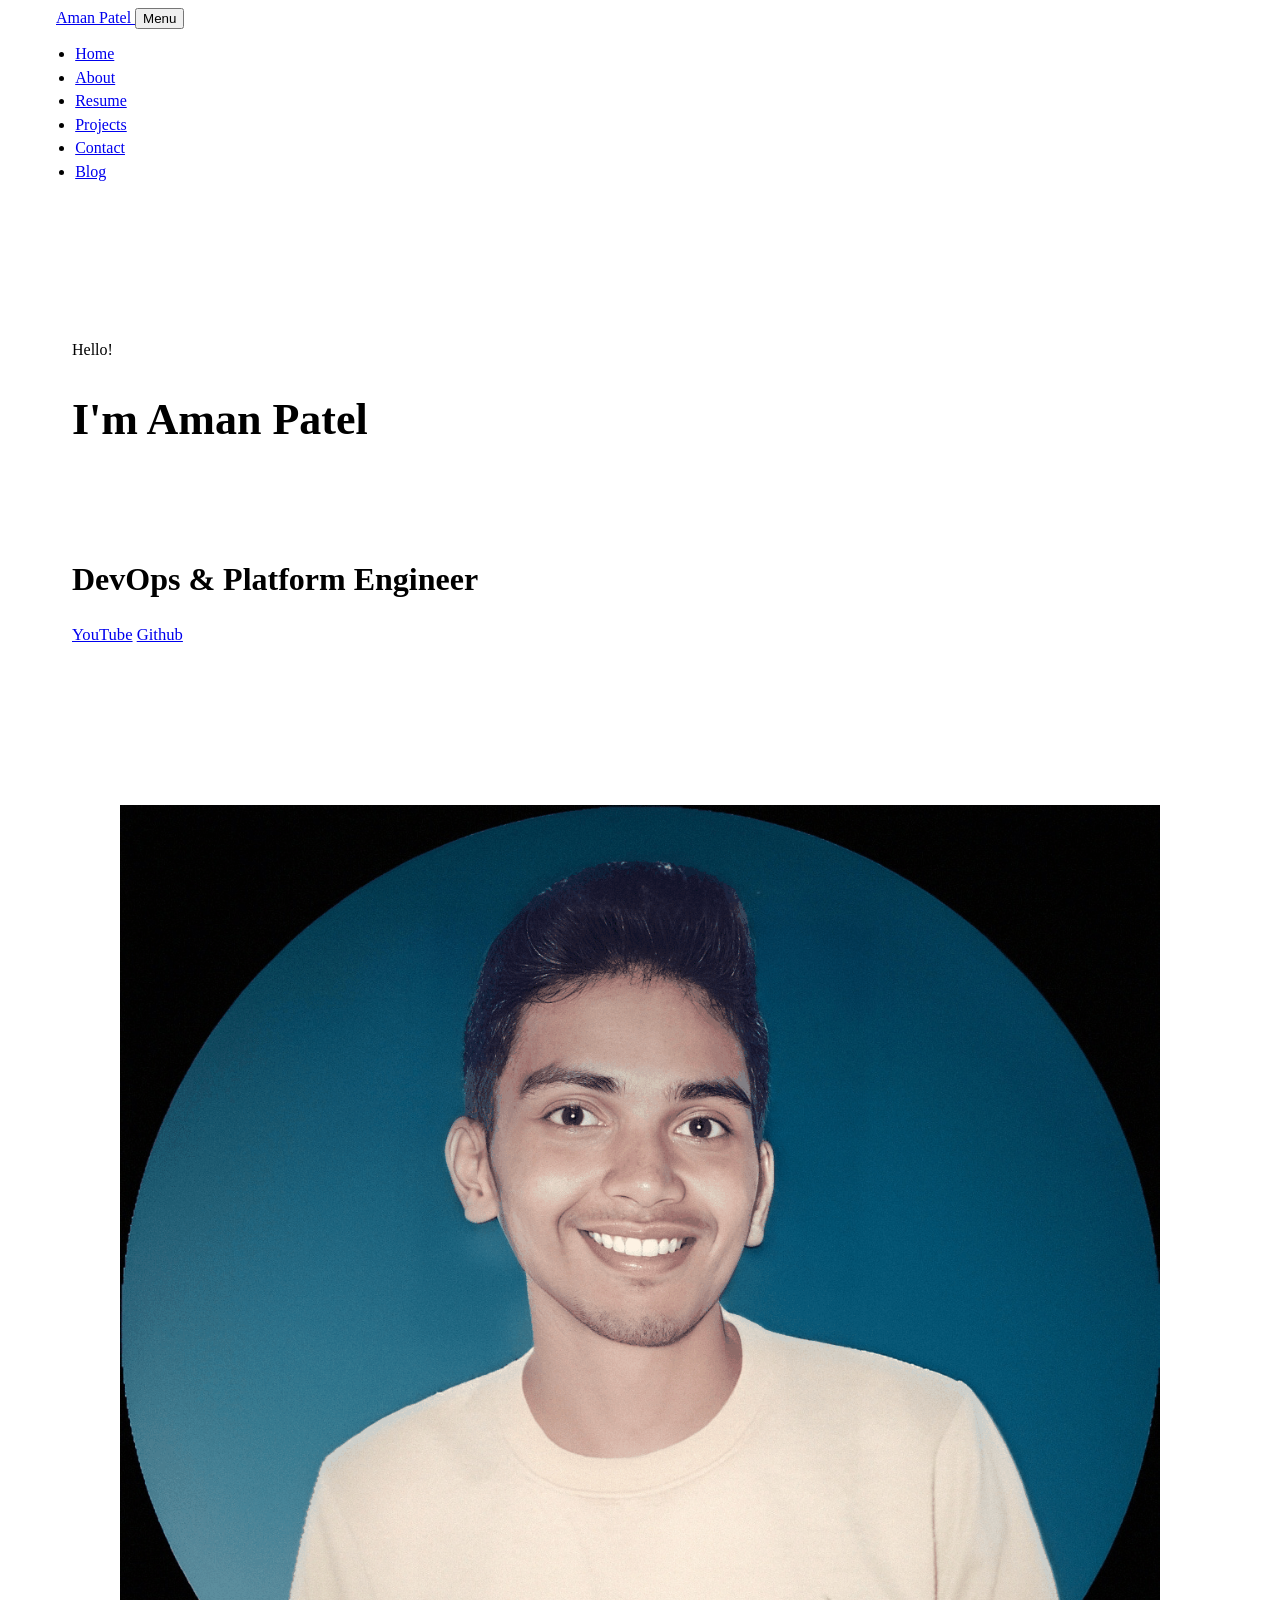
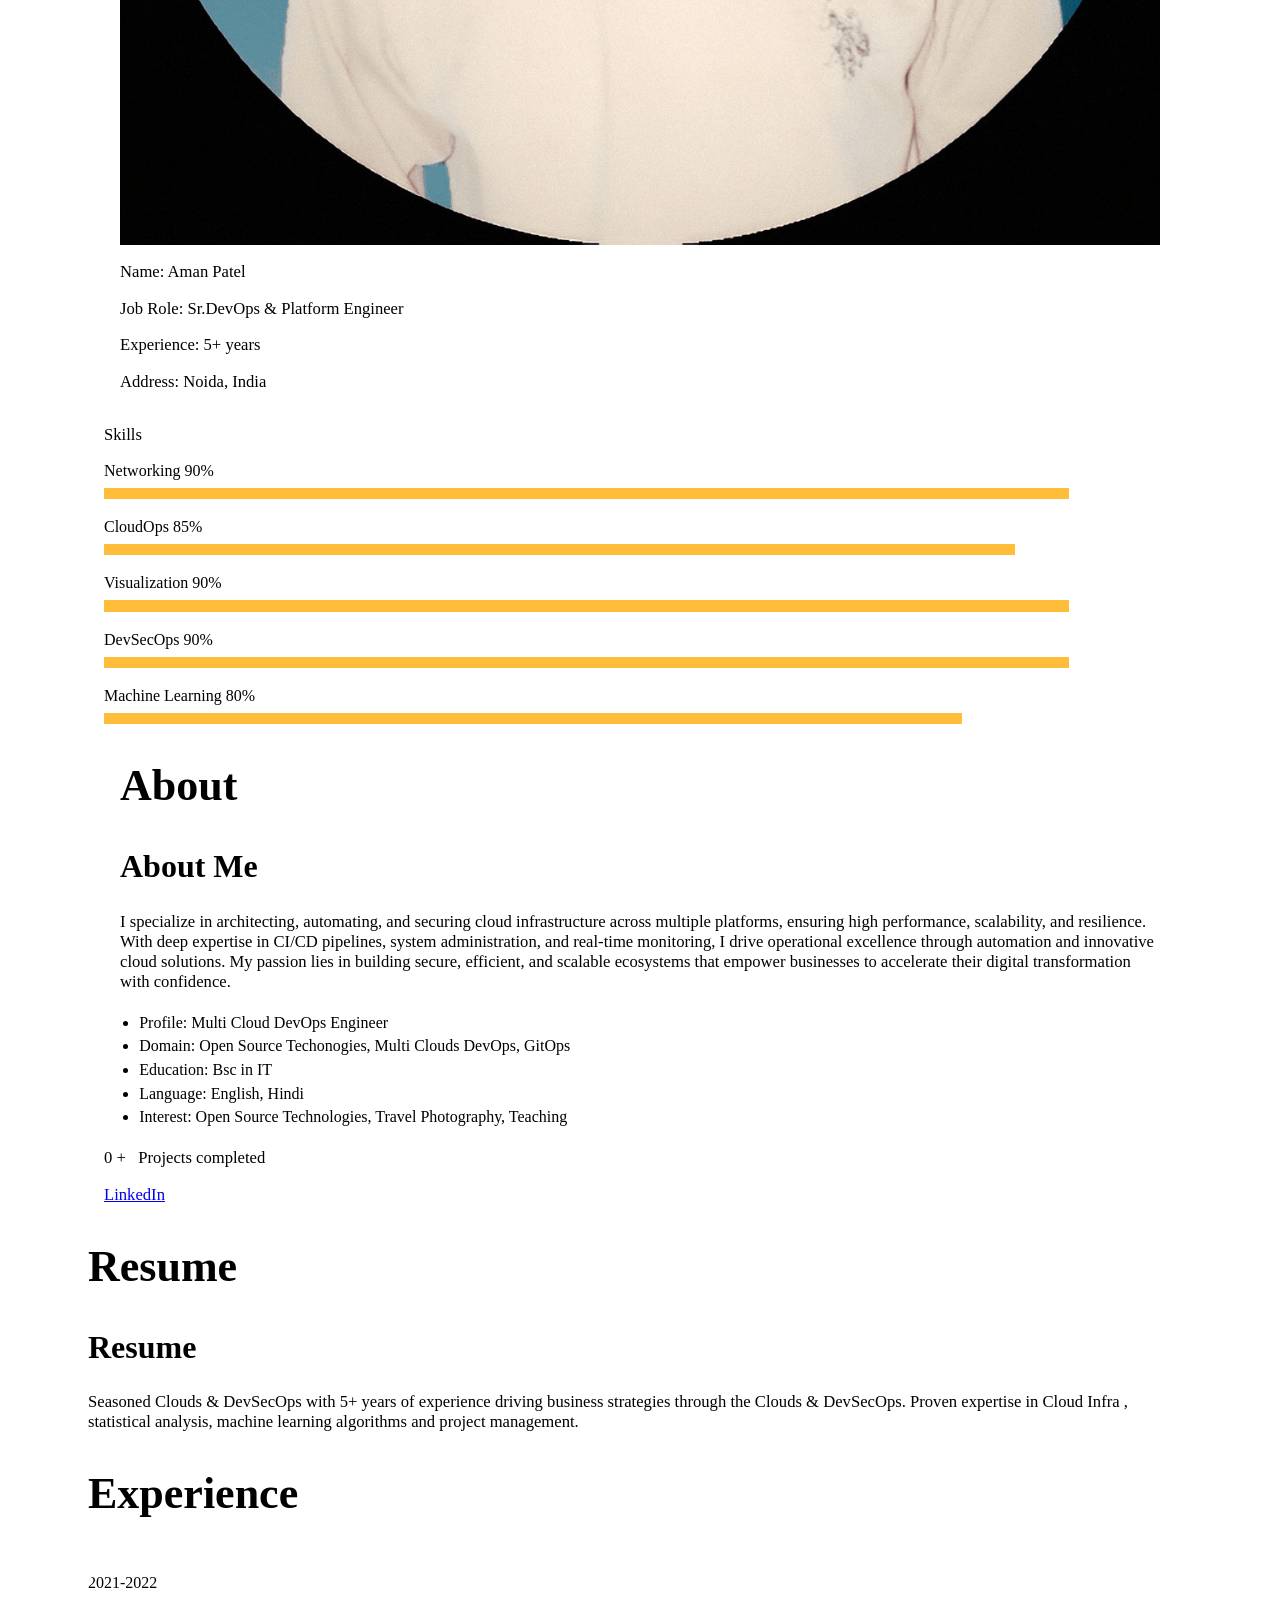
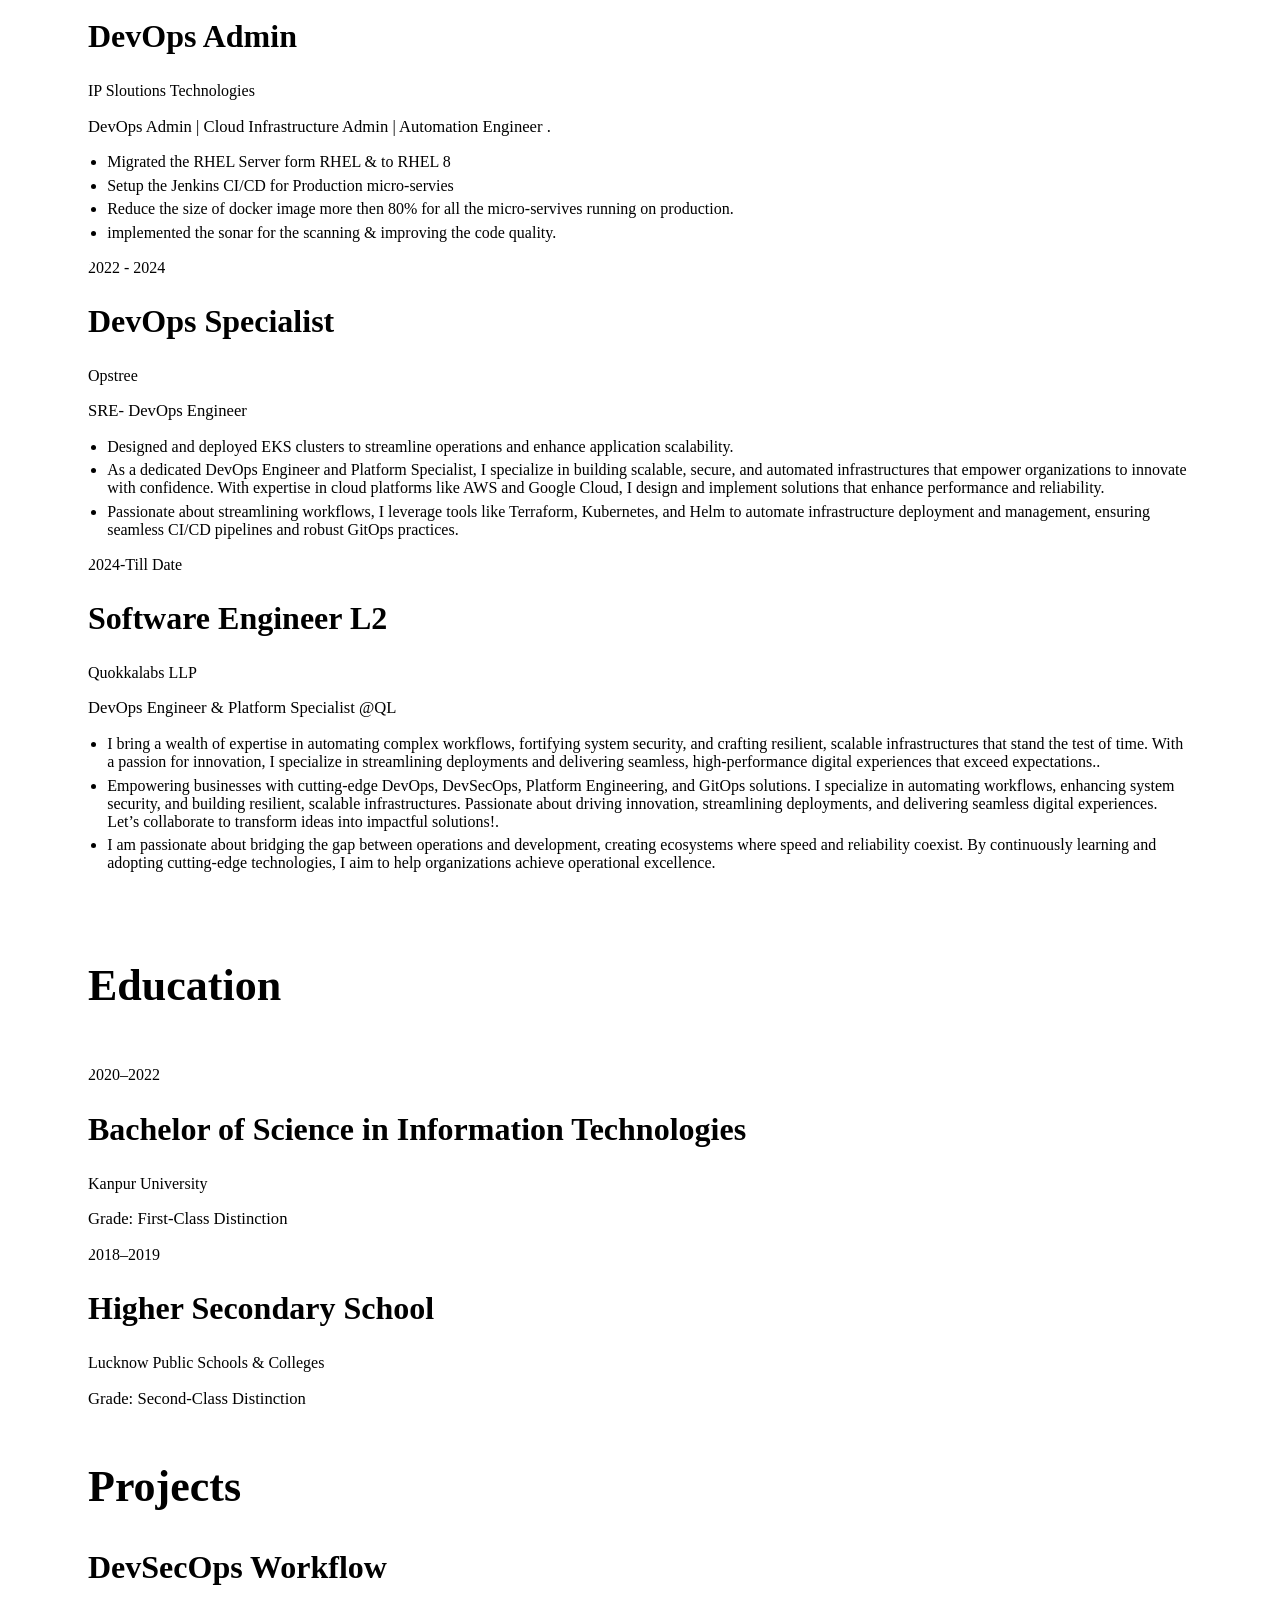
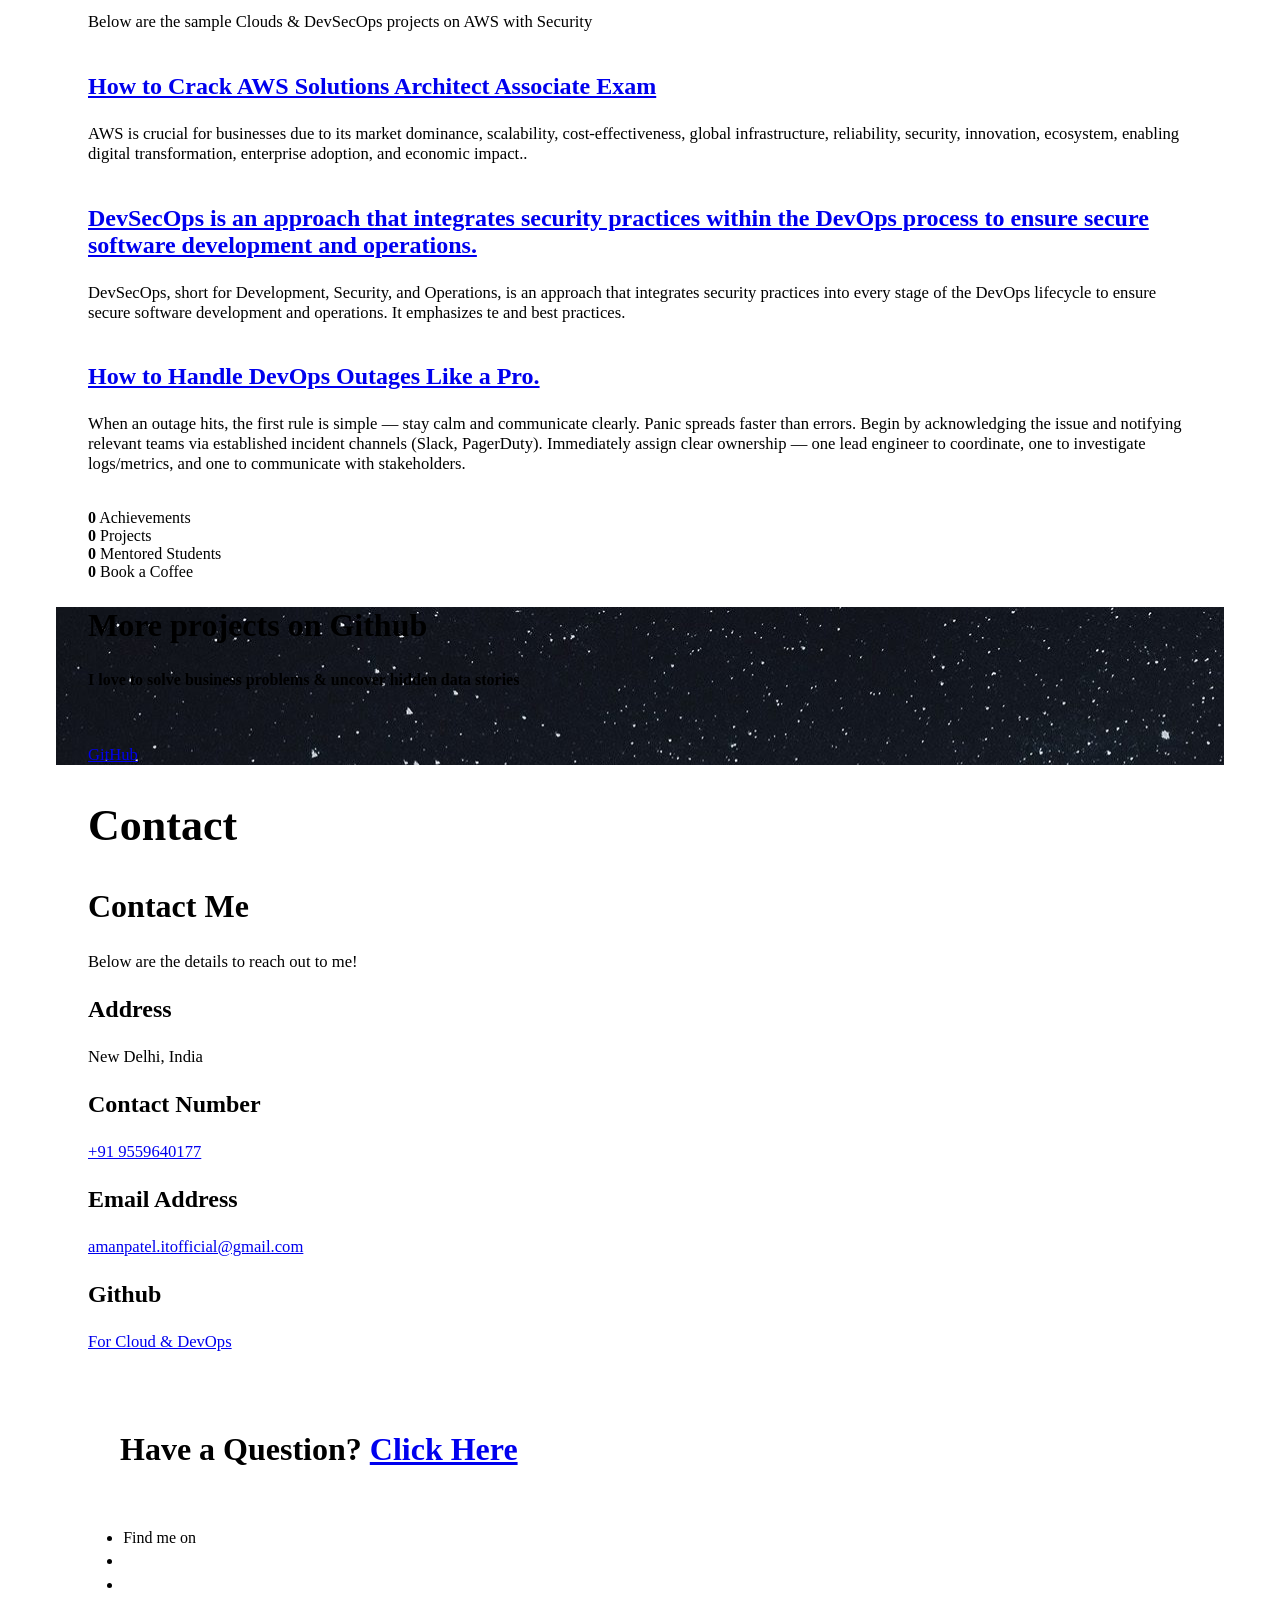
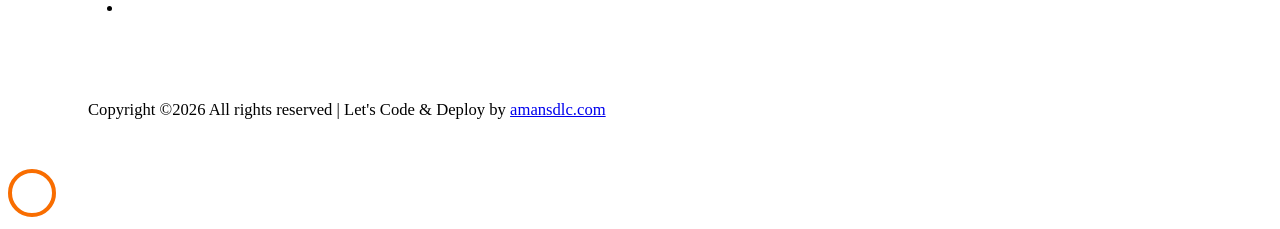
==== commit a012b525: "updated the experience" ====
--- a/index.html
+++ b/index.html
@@ -364,7 +364,7 @@
 							<li>Migrated the RHEL Server form RHEL & to RHEL 8</li>
 							<li>Setup the Jenkins CI/CD for Production micro-servies</li>
 							<li>Reduce the size of docker image more then 80% for all the micro-servives running on production.</li>
-							<li>implemented the sonar for the scanning & improving the code quality</li>
+							<li>implemented the sonar for the scanning & improving the code quality.</li>
 						</ul>
 					</p>
 				</div>
@@ -375,7 +375,7 @@
 					<span class="date">2022 - 2024</span>
 					<h2>DevOps Specialist</h2>
 					<span class="position">Opstree</span>
-					<p class="mt-4"> DevOps Engineer | Cloud Infrastructure Consultant | Automation Engineer. 
+					<p class="mt-4"> SRE- DevOps Engineer 
 						<ul>
 							<li>Designed and deployed EKS clusters to streamline operations and enhance application scalability.</li>
 							<li>As a dedicated DevOps Engineer and Platform Specialist, I specialize in building scalable, secure, and automated infrastructures that empower organizations to innovate with confidence. With expertise in cloud platforms like AWS and Google Cloud, I design and implement solutions that enhance performance and reliability.</li>
@@ -388,9 +388,9 @@
 			<div class="col-md-6">
 				<div class="resume-wrap ftco-animate">
 					<span class="date">2024-Till Date</span>
-					<h2>Software Engineer</h2>
+					<h2>Software Engineer L2</h2>
 					<span class="position">Quokkalabs LLP</span>
-					<p class="mt-4"> DevOps Engineer & Platform Specialist @QL | Cloud Infrastructure Consultant | GitOps Consultant
+					<p class="mt-4"> DevOps Engineer & Platform Specialist @QL 
 						<ul>
 							<li>I bring a wealth of expertise in automating complex workflows, fortifying system security, and crafting resilient, scalable infrastructures that stand the test of time. With a passion for innovation, I specialize in streamlining deployments and delivering seamless, high-performance digital experiences that exceed expectations..</li>
 							<li>Empowering businesses with cutting-edge DevOps, DevSecOps, Platform Engineering, and GitOps solutions. I specialize in automating workflows, enhancing system security, and building resilient, scalable infrastructures. Passionate about driving innovation, streamlining deployments, and delivering seamless digital experiences. Let’s collaborate to transform ideas into impactful solutions!.</li>
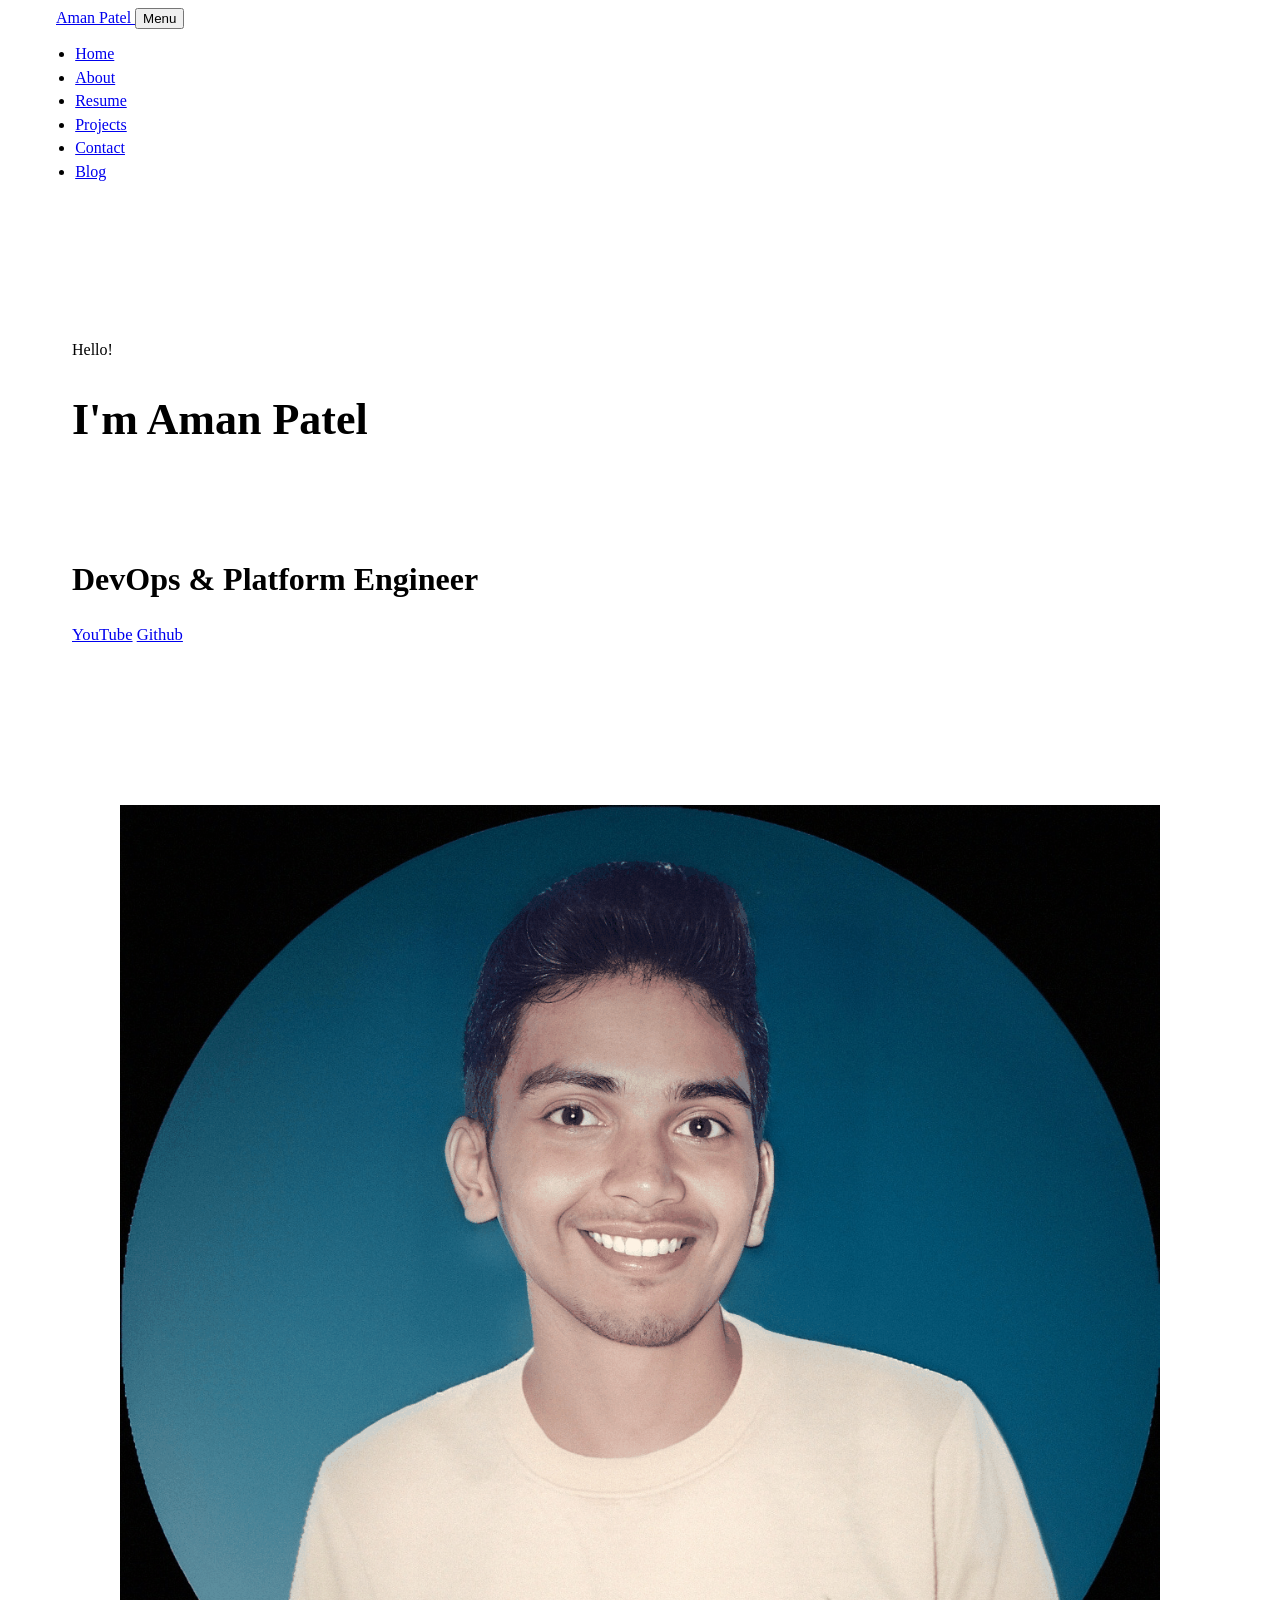
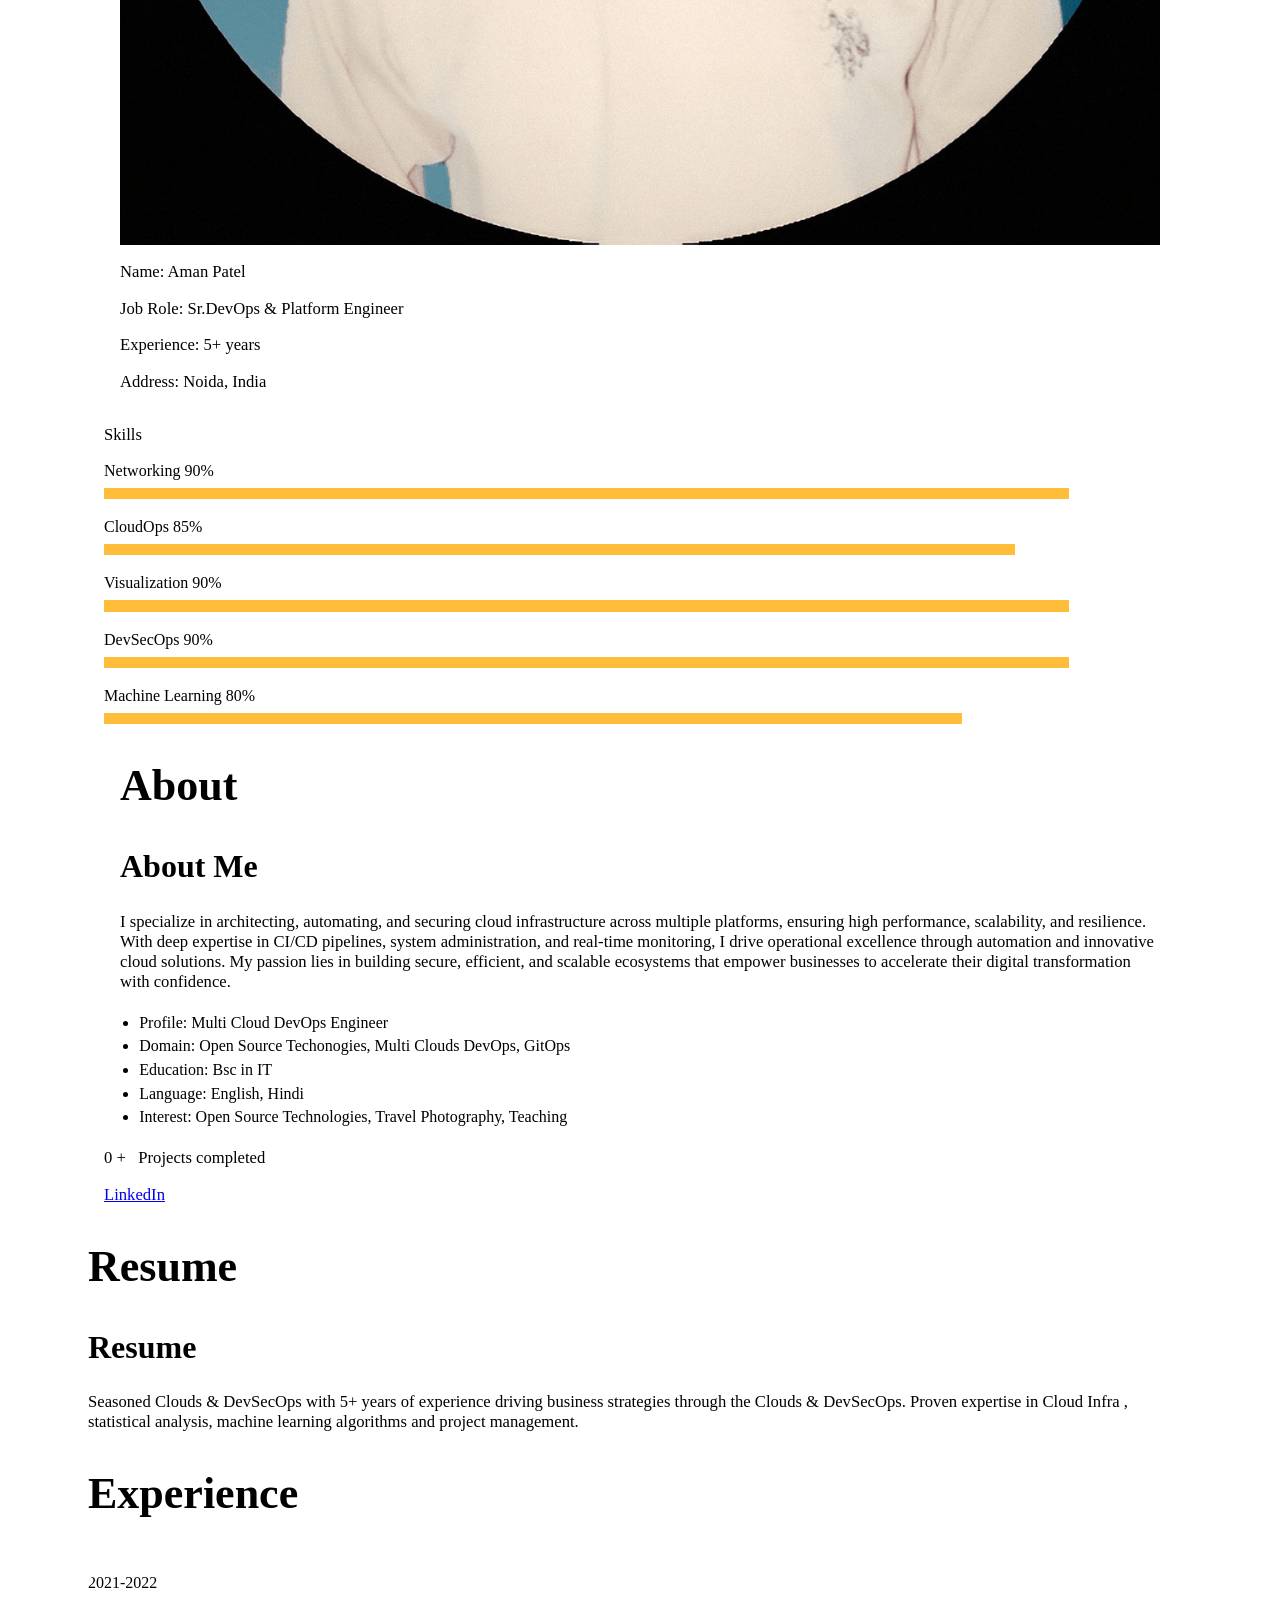
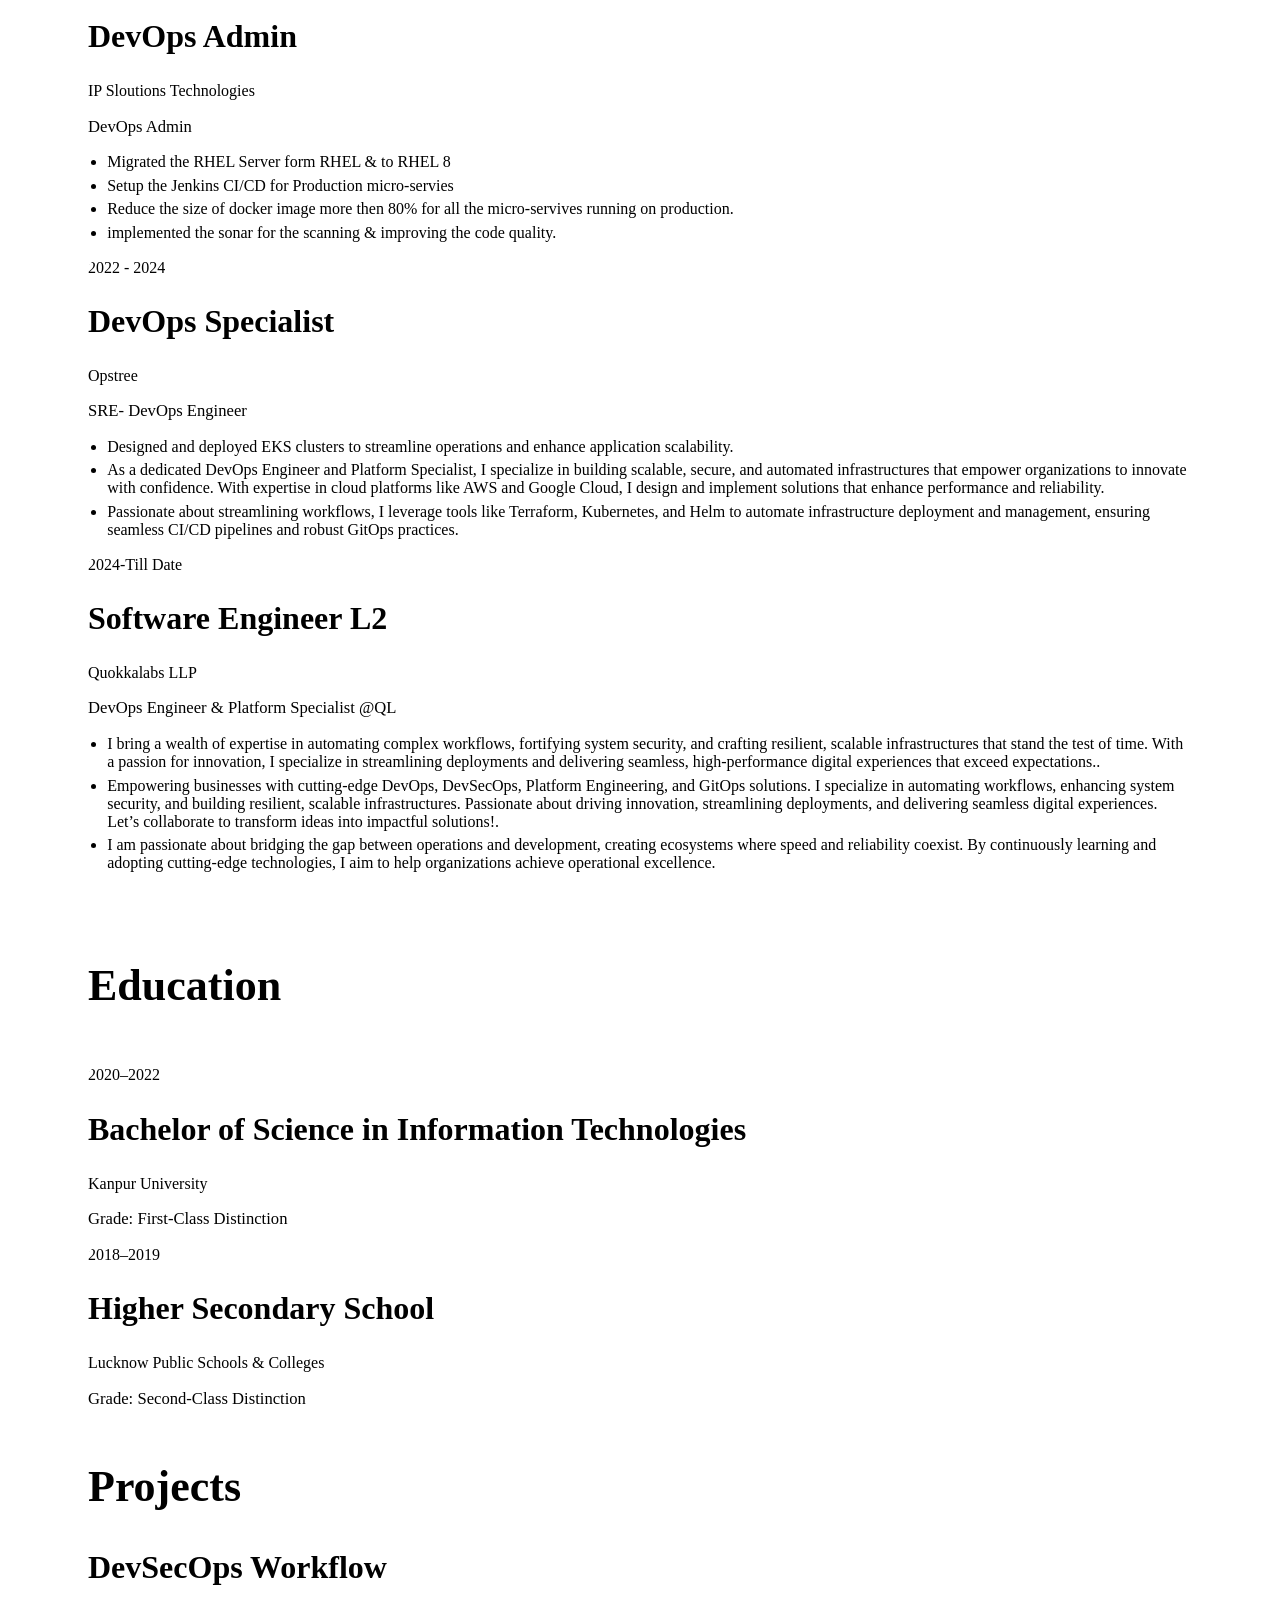
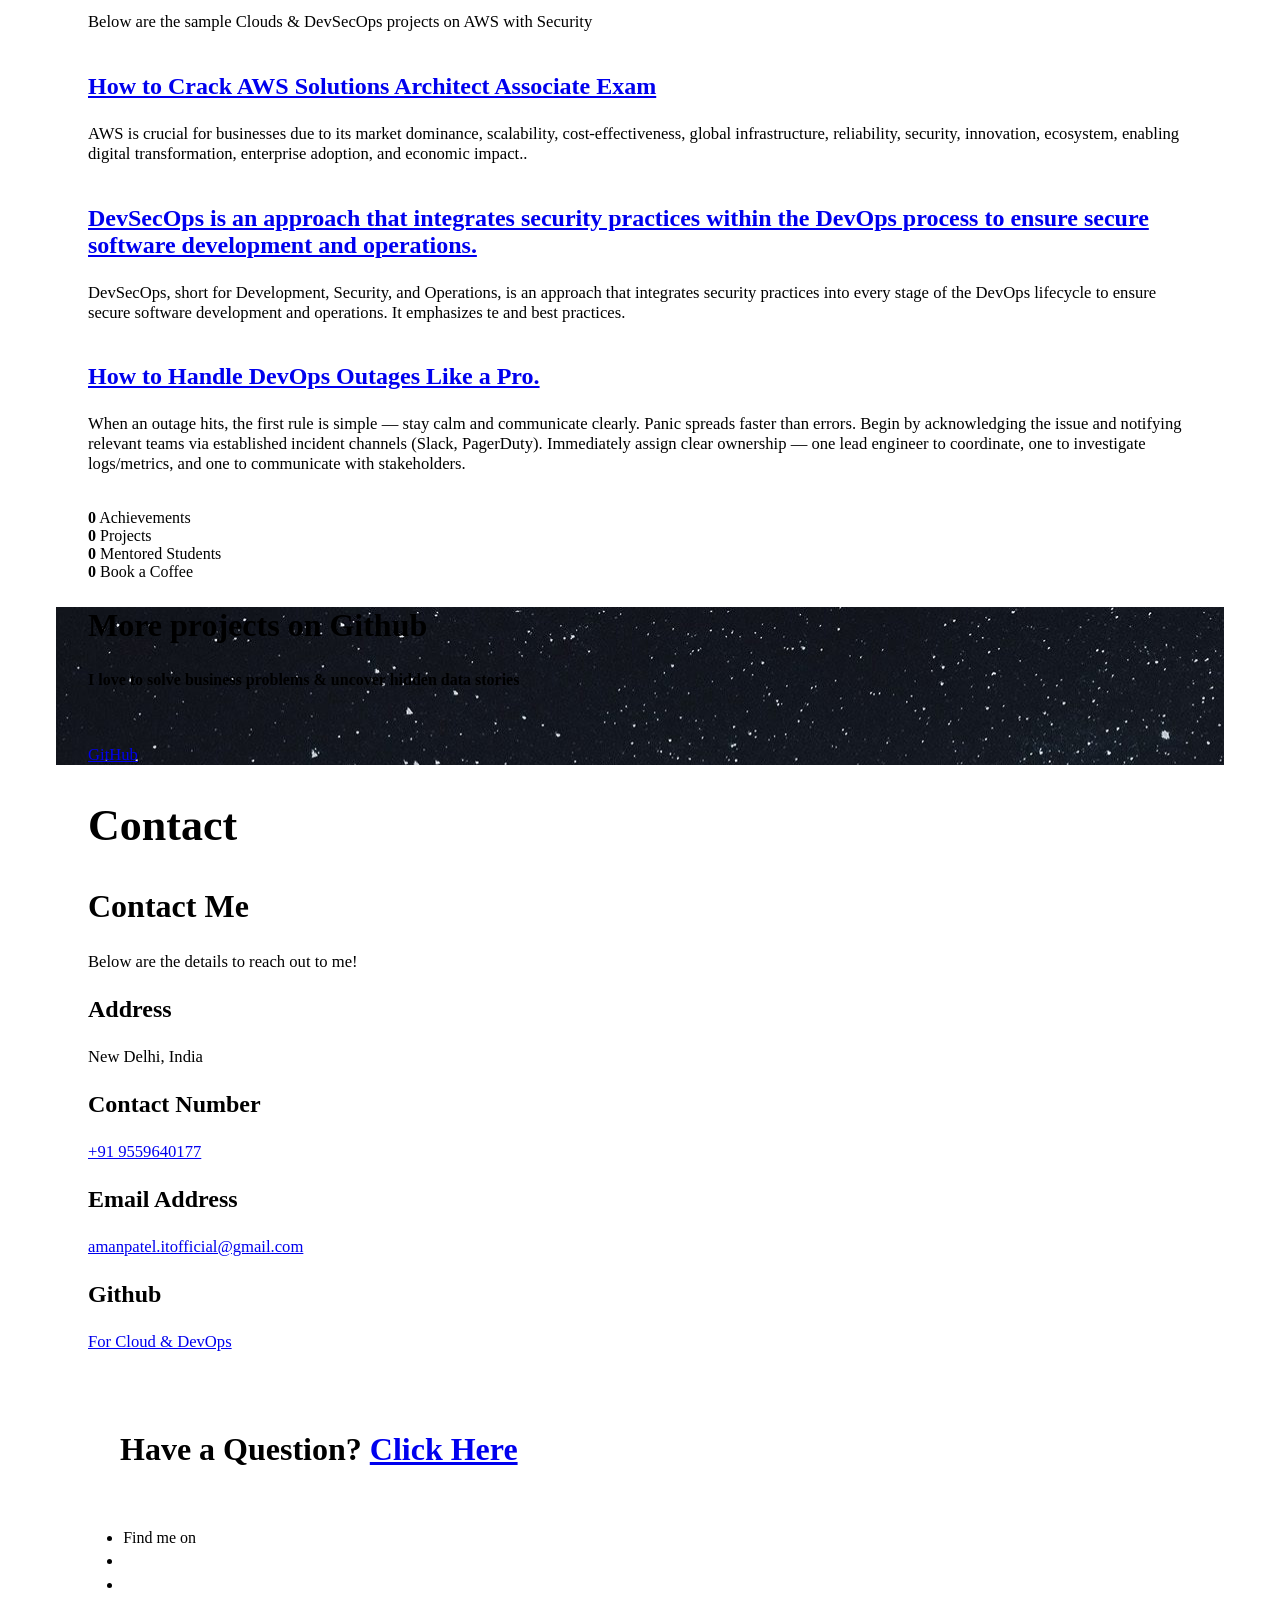
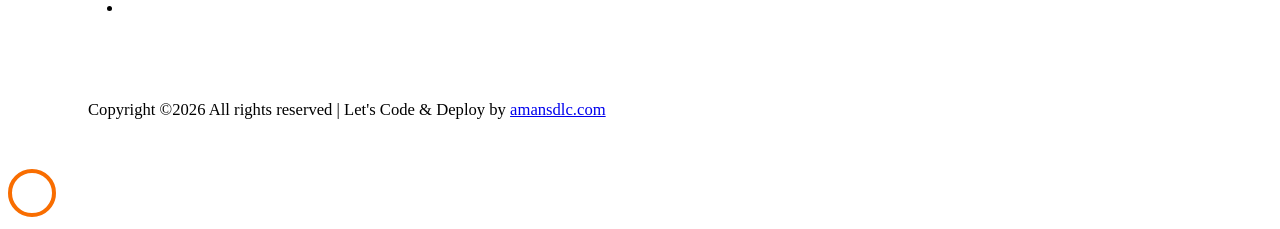
==== commit 6d61a131: "updated the experience" ====
--- a/index.html
+++ b/index.html
@@ -359,7 +359,7 @@
 					<span class="date">2021-2022</span>
 					<h2> DevOps Admin</h2>
 					<span class="position">IP Sloutions Technologies</span>
-					<p class="mt-4"> DevOps Admin | Cloud Infrastructure Admin | Automation Engineer .
+					<p class="mt-4"> DevOps Admin 
 						<ul>
 							<li>Migrated the RHEL Server form RHEL & to RHEL 8</li>
 							<li>Setup the Jenkins CI/CD for Production micro-servies</li>
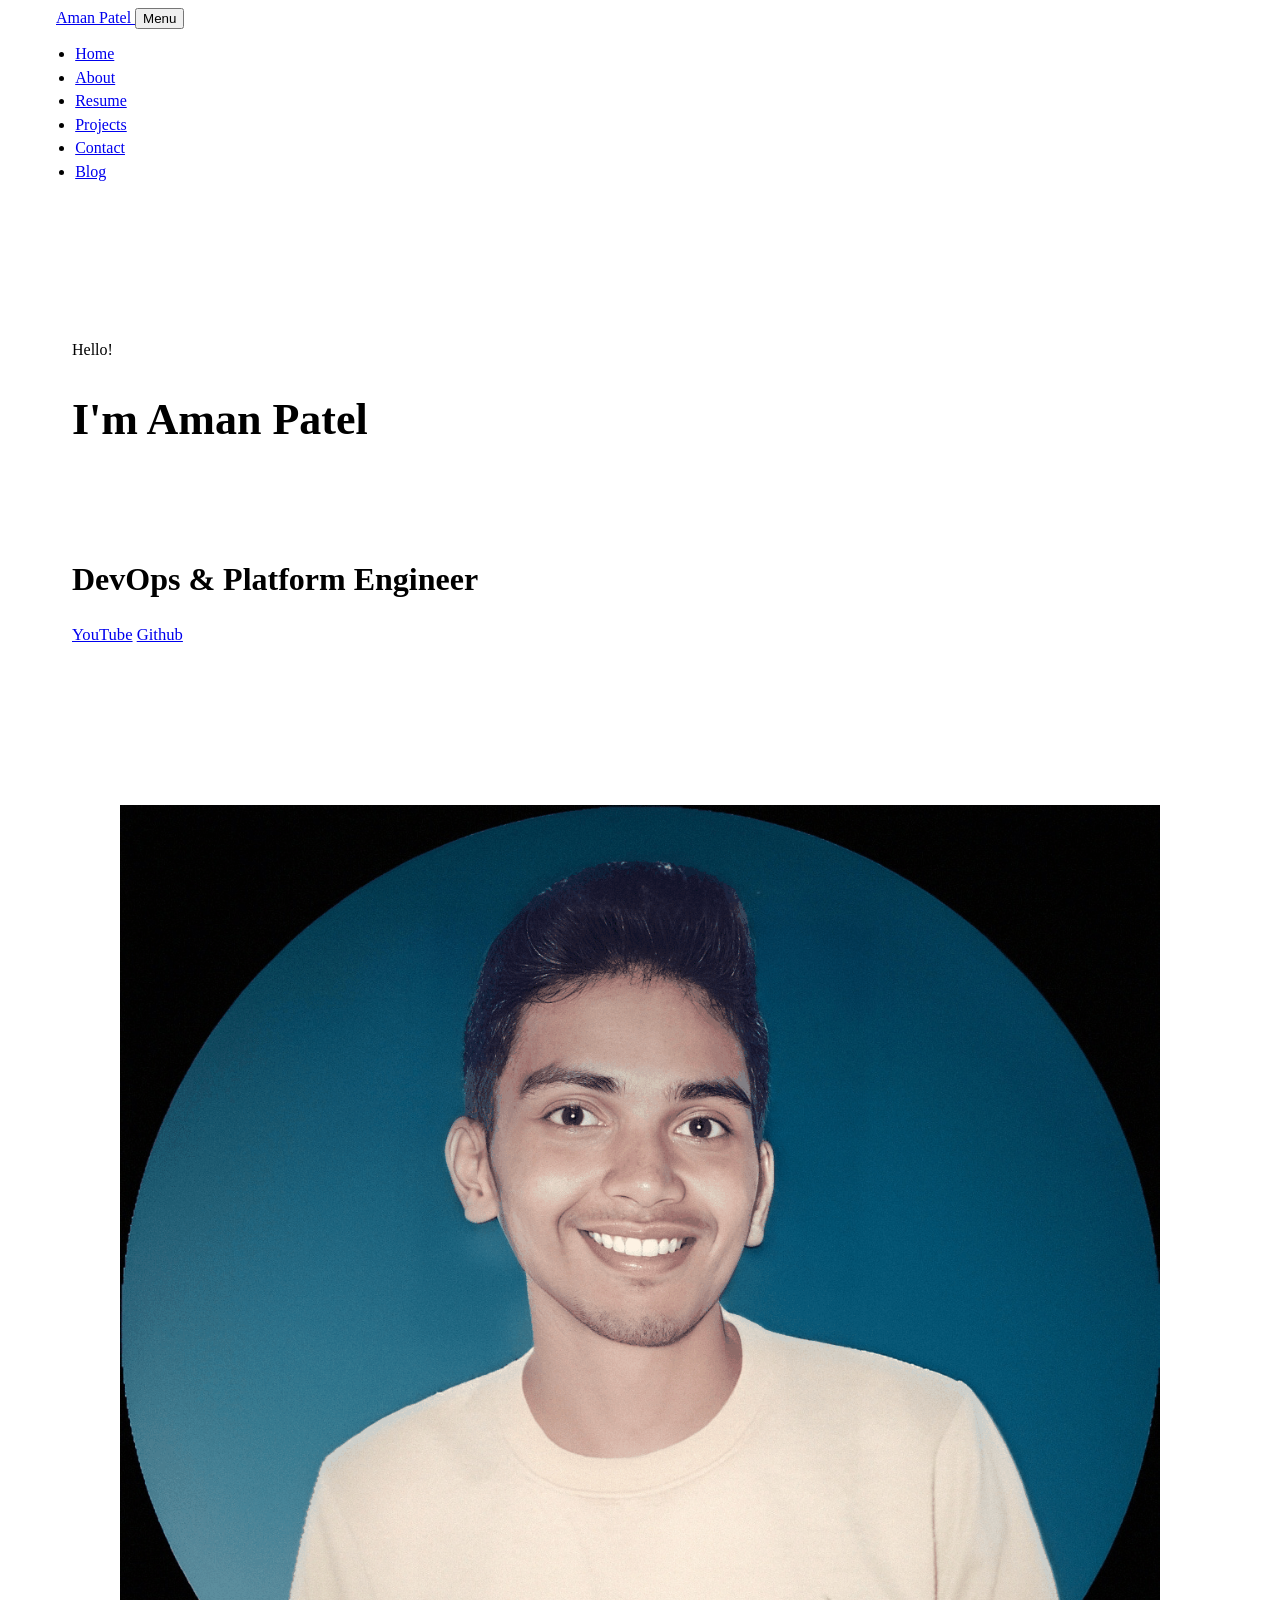
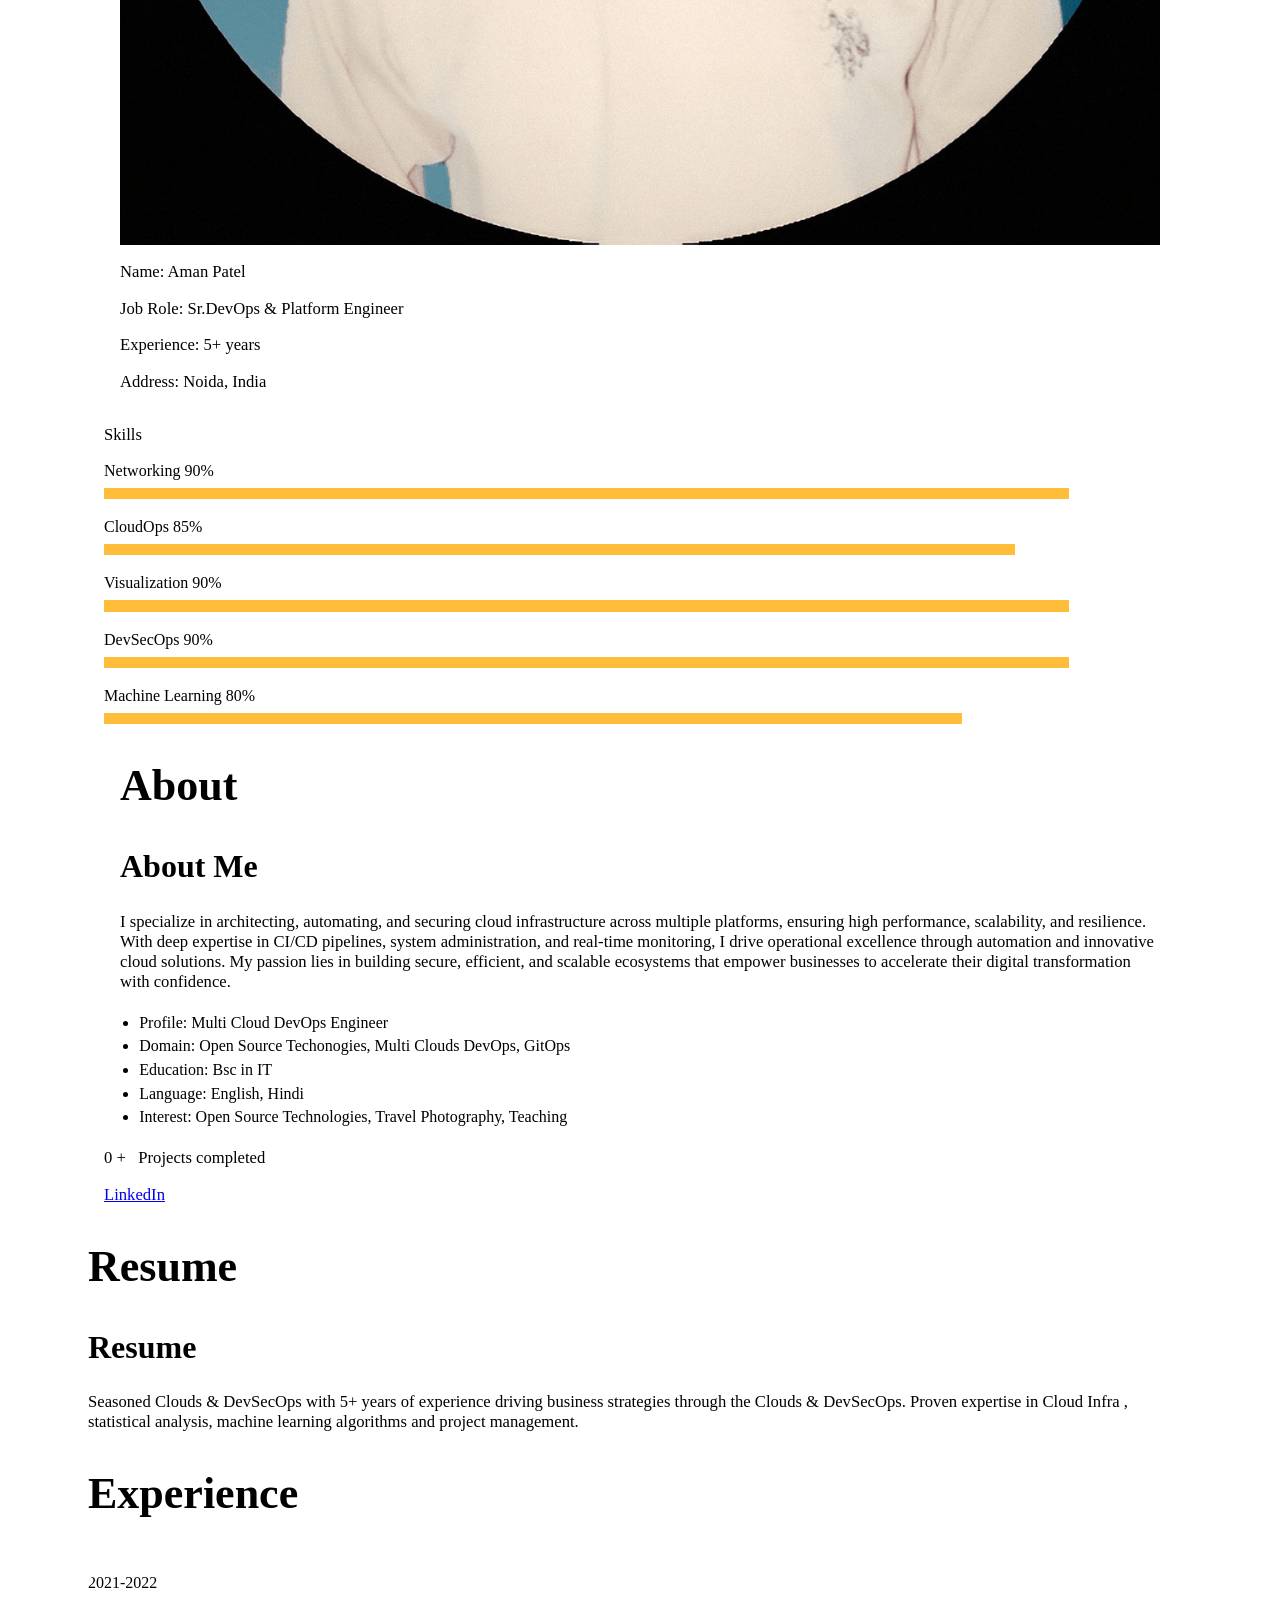
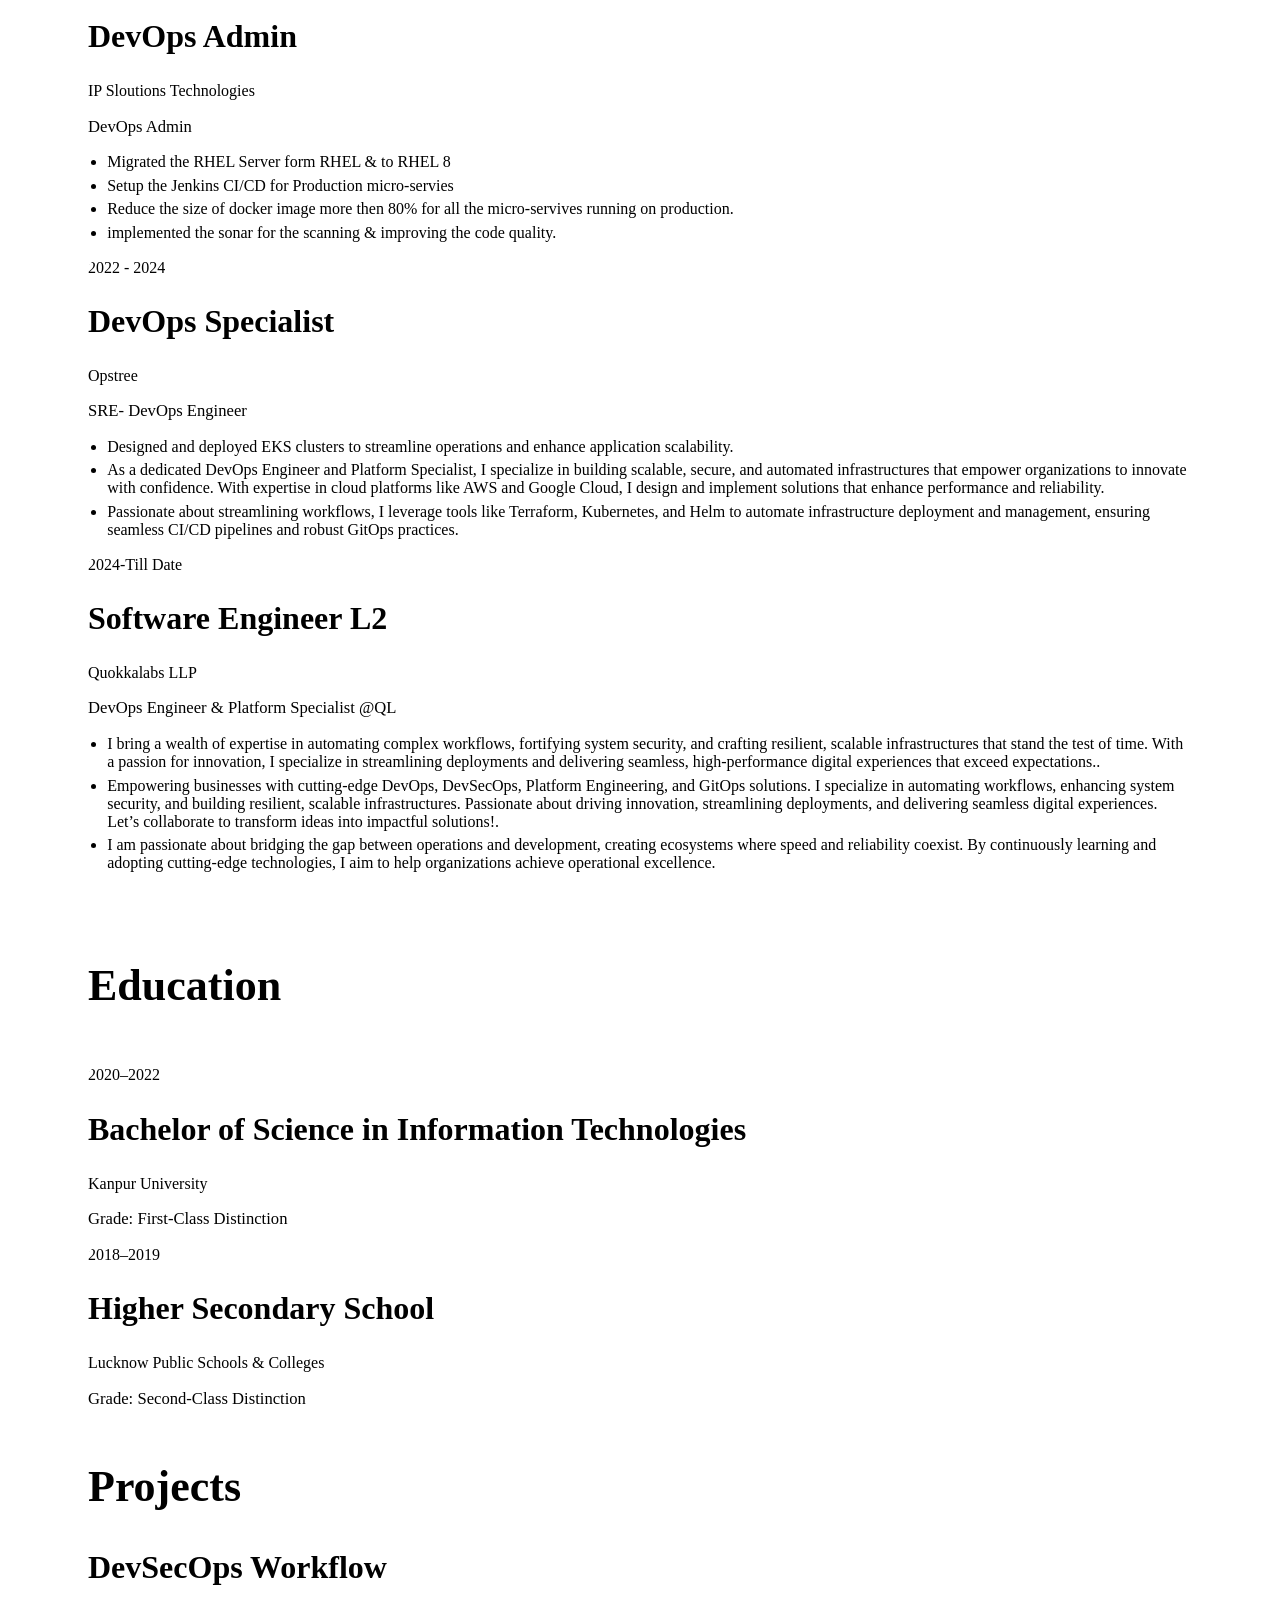
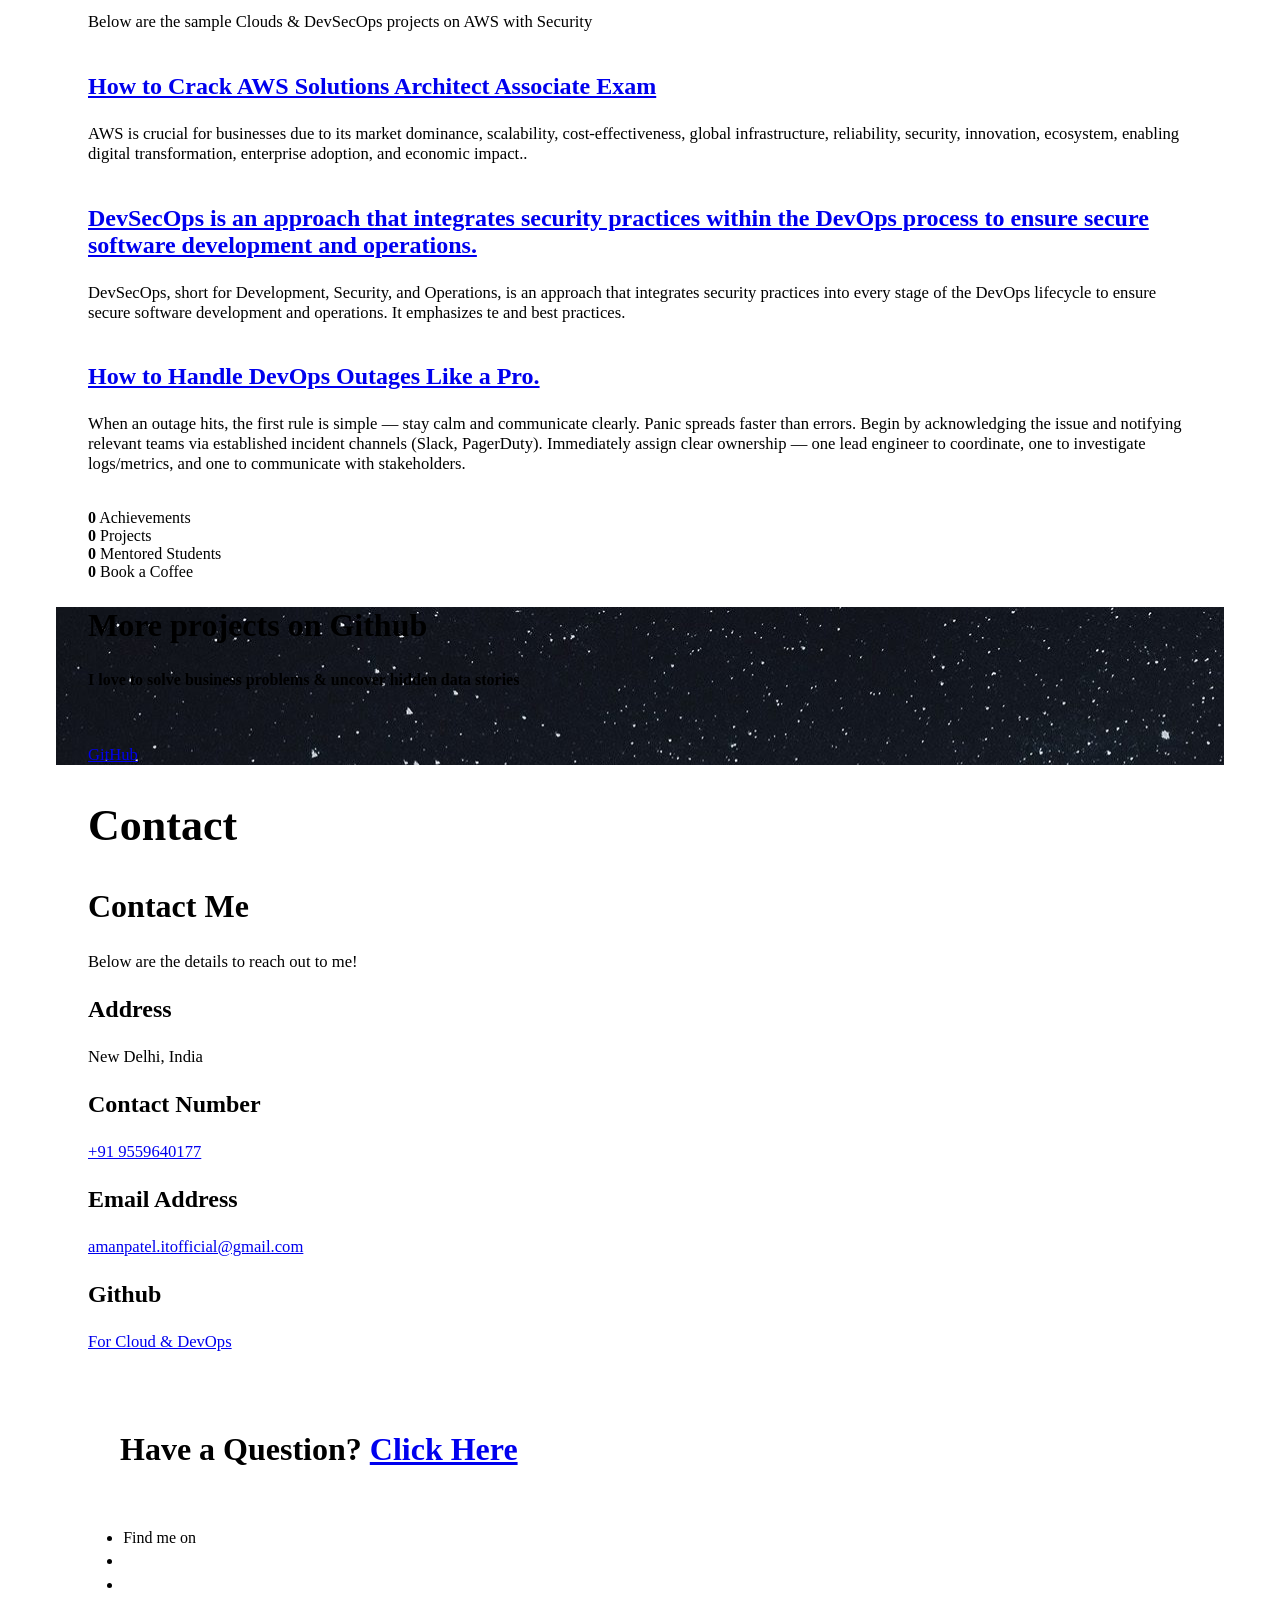
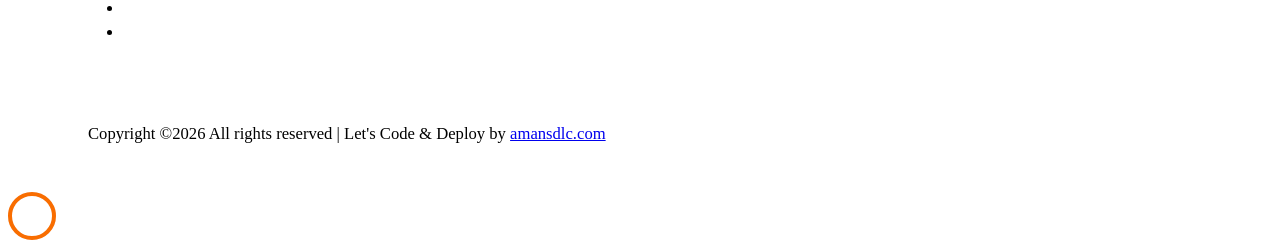
==== commit 73088c47: "updated the experience" ====
--- a/index.html
+++ b/index.html
@@ -460,7 +460,7 @@
               </a>
               <div class="text mt-3 float-right d-block">
 
-                <h3 class="heading"><a href="https://github.com/amanpatel.it">How to Crack AWS Solutions Architect Associate Exam</a></h3>
+                <h3 class="heading"><a href="https://github.com/amanpatelit">How to Crack AWS Solutions Architect Associate Exam</a></h3>
                 <p>AWS is crucial for businesses due to its market dominance, scalability, cost-effectiveness, global infrastructure, reliability, security, innovation, ecosystem, enabling digital transformation, enterprise adoption, and economic impact..</p>
               </div>
             </div>
@@ -471,18 +471,18 @@
               </a>
               <div class="text mt-3 float-right d-block">
 
-                <h3 class="heading"><a href="https://github.com/amanpatel.it">DevSecOps is an approach that integrates security practices within the DevOps process to ensure secure software development and operations.</a></h3>
+                <h3 class="heading"><a href="https://github.com/amanpatelit">DevSecOps is an approach that integrates security practices within the DevOps process to ensure secure software development and operations.</a></h3>
                 <p>DevSecOps, short for Development, Security, and Operations, is an approach that integrates security practices into every stage of the DevOps lifecycle to ensure secure software development and operations. It emphasizes te and best practices.</p>
               </div>
             </div>
           </div>
           <div class="col-md-4 d-flex ftco-animate">
           	<div class="blog-entry">
-              <a href="https://github.com/amanpatel.it" class="block-20 zoom-effect" style="background-image: url('images/proj_3.jpg');">
+              <a href="https://github.com/amanpatelit" class="block-20 zoom-effect" style="background-image: url('images/proj_3.jpg');">
               </a>
               <div class="text mt-3 float-right d-block">
 
-                <h3 class="heading"><a href="https://github.com/amanpatel.it">How to Handle DevOps Outages Like a Pro.</a></h3>
+                <h3 class="heading"><a href="https://github.com/amanpatelit">How to Handle DevOps Outages Like a Pro.</a></h3>
                 <p>When an outage hits, the first rule is simple — stay calm and communicate clearly. Panic spreads faster than errors. Begin by acknowledging the issue and notifying relevant teams via established incident channels (Slack, PagerDuty). Immediately assign clear ownership — one lead engineer to coordinate, one to investigate logs/metrics, and one to communicate with stakeholders.</p>
               </div>
             </div>
@@ -609,6 +609,7 @@
 					  <li class="ftco-animate"><a href="https://www.youtube.com/@AmanOps"><span class="icon-youtube"></span></a></li>
 					  <li class="ftco-animate"><a href="https://www.linkedin.com/in/amanpatelofficial/"><span class="icon-linkedin"></span></a></li>  
 				      <li class="ftco-animate"><a href="https://www.instagram.com/amanpatel.it"><span class="icon-instagram"></span></a></li>
+					  <li class="ftco-animate"><a href="https://www.github.com/amanpatelit"><span class="icon-github"></span></a></li>
 					</ul>
 				<br>
 		   </div>
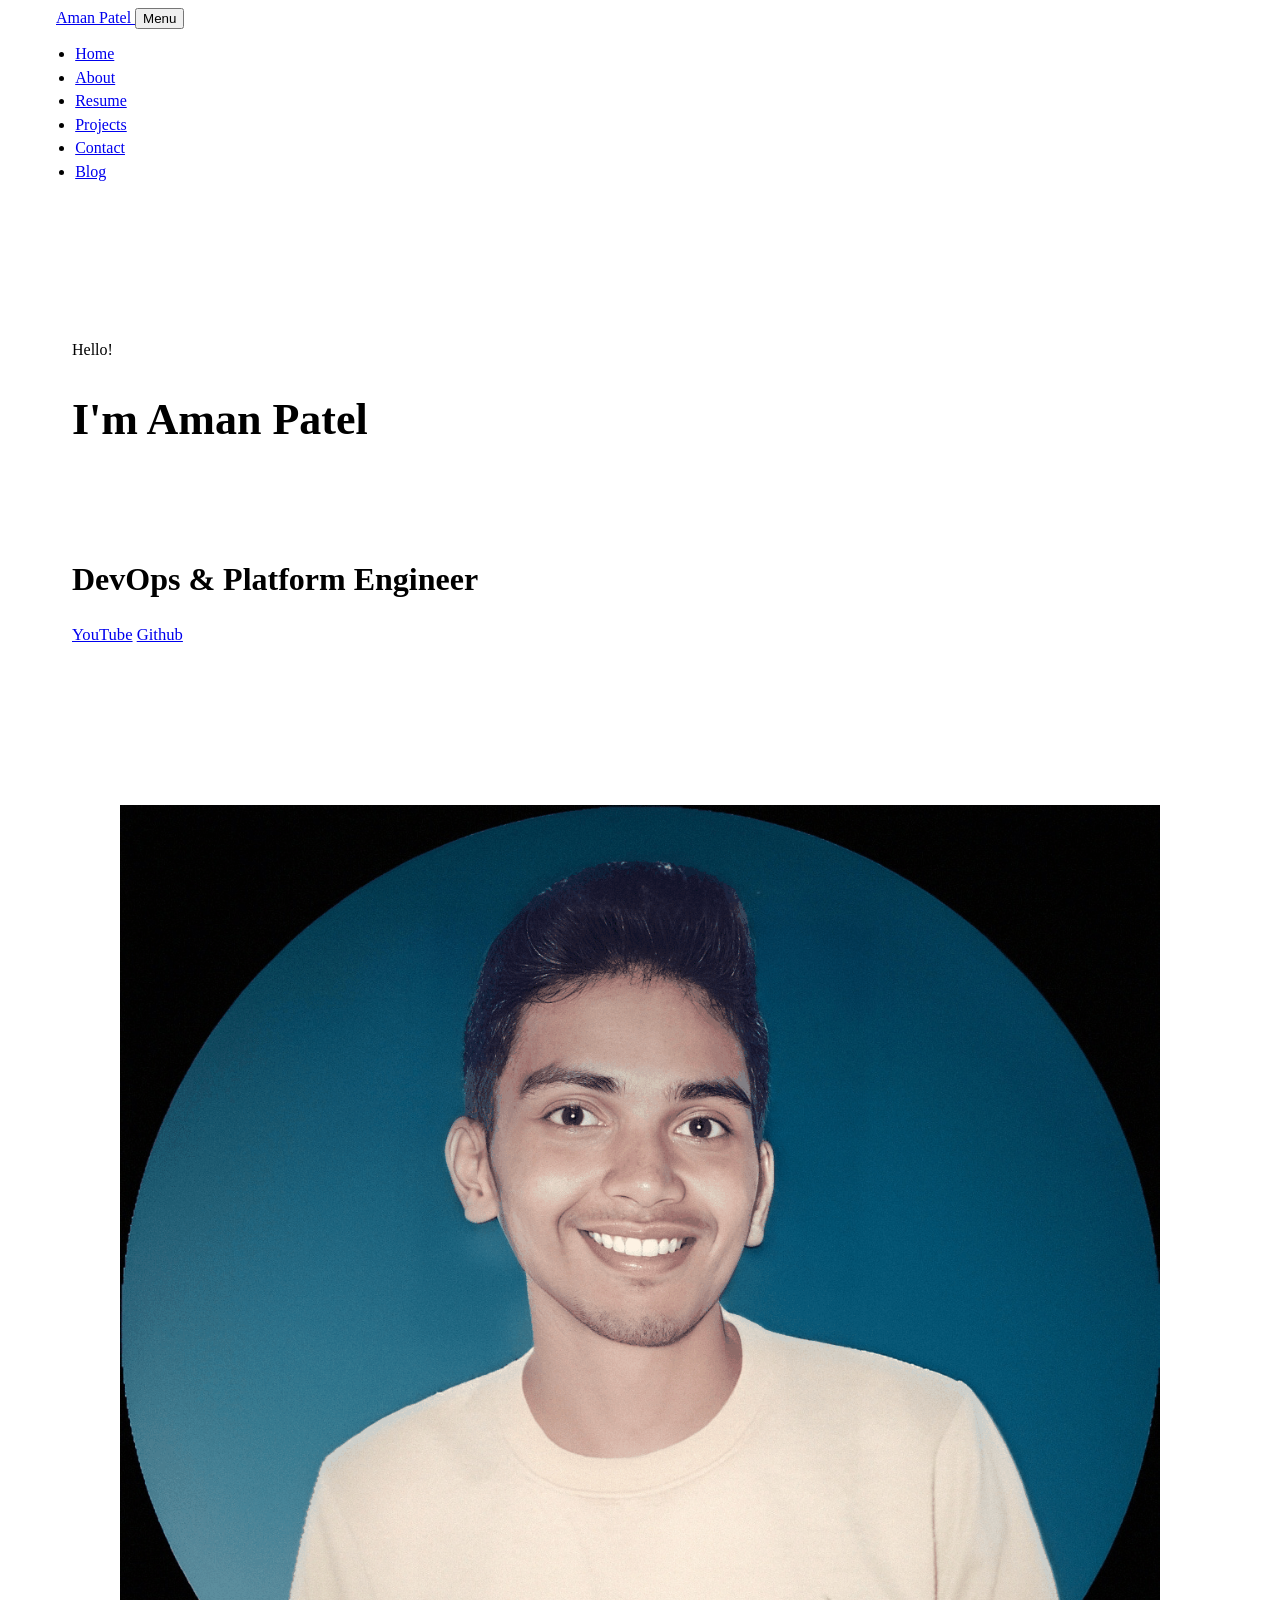
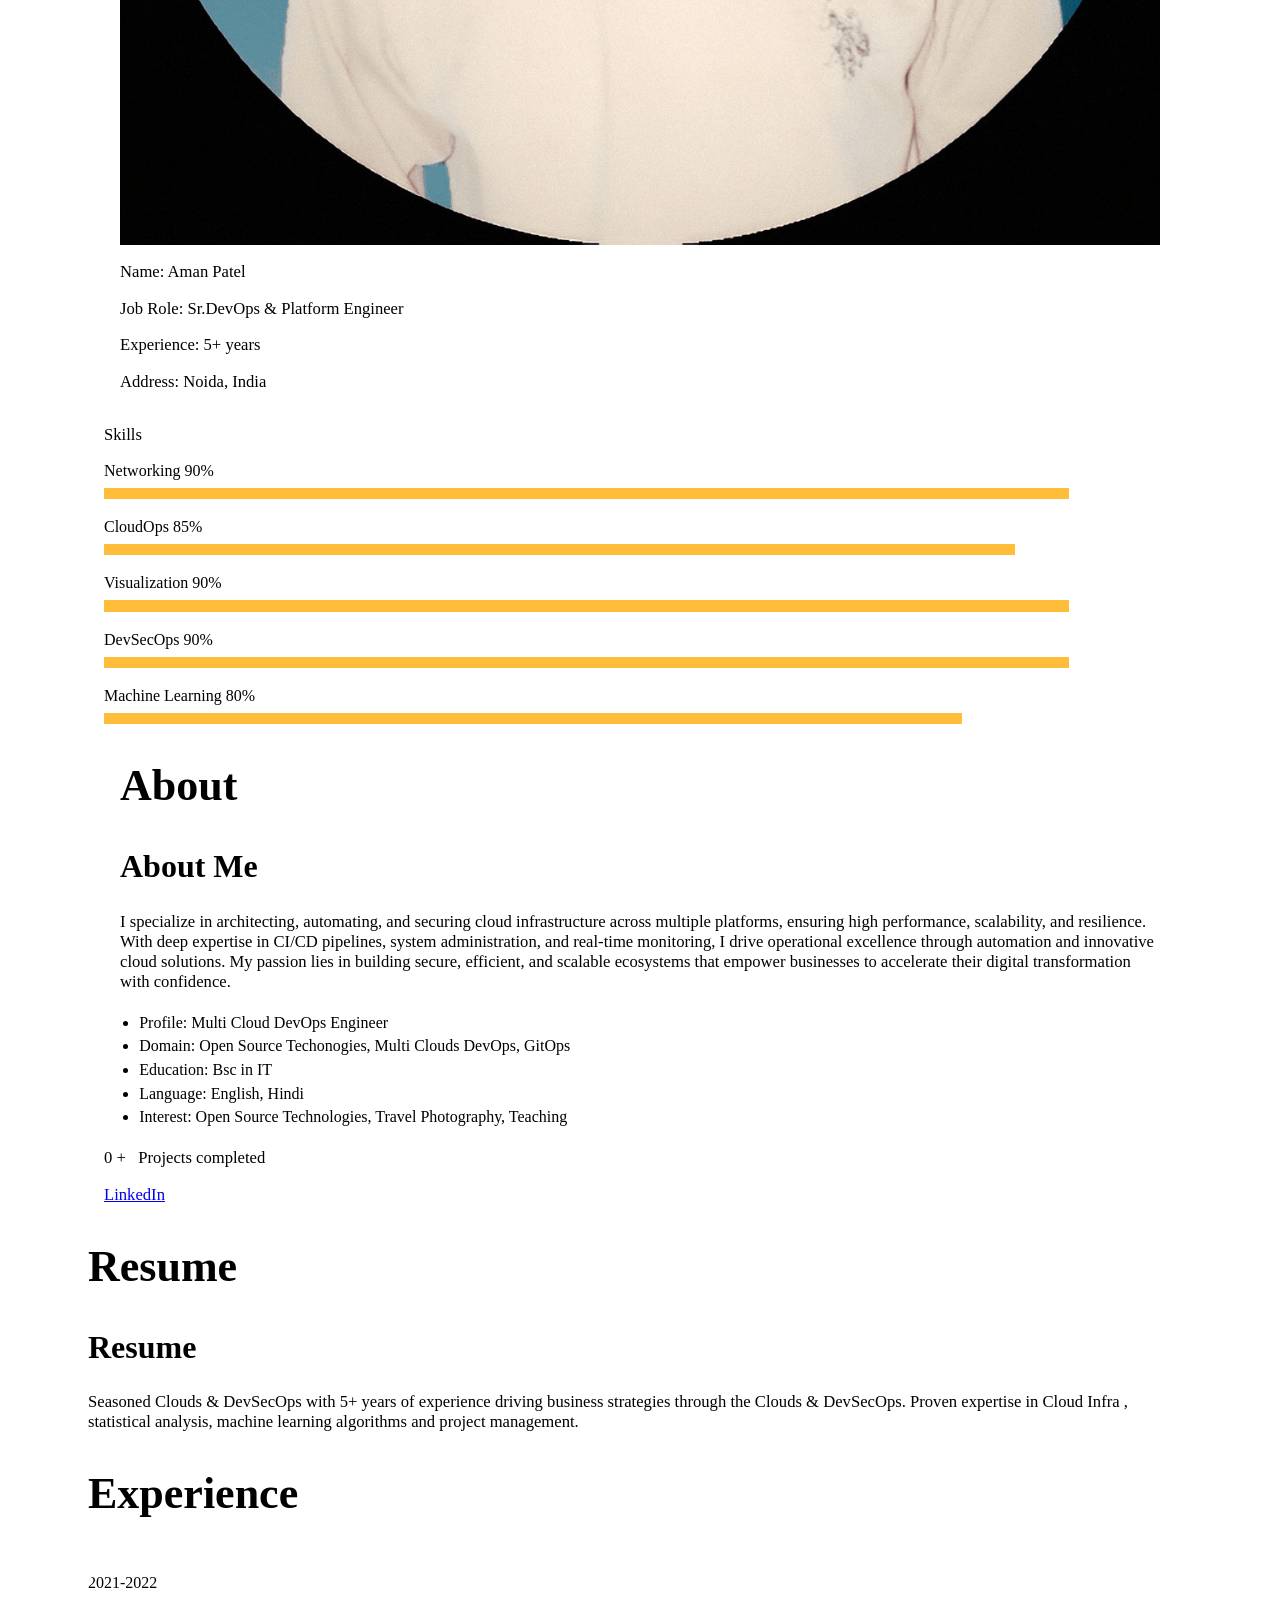
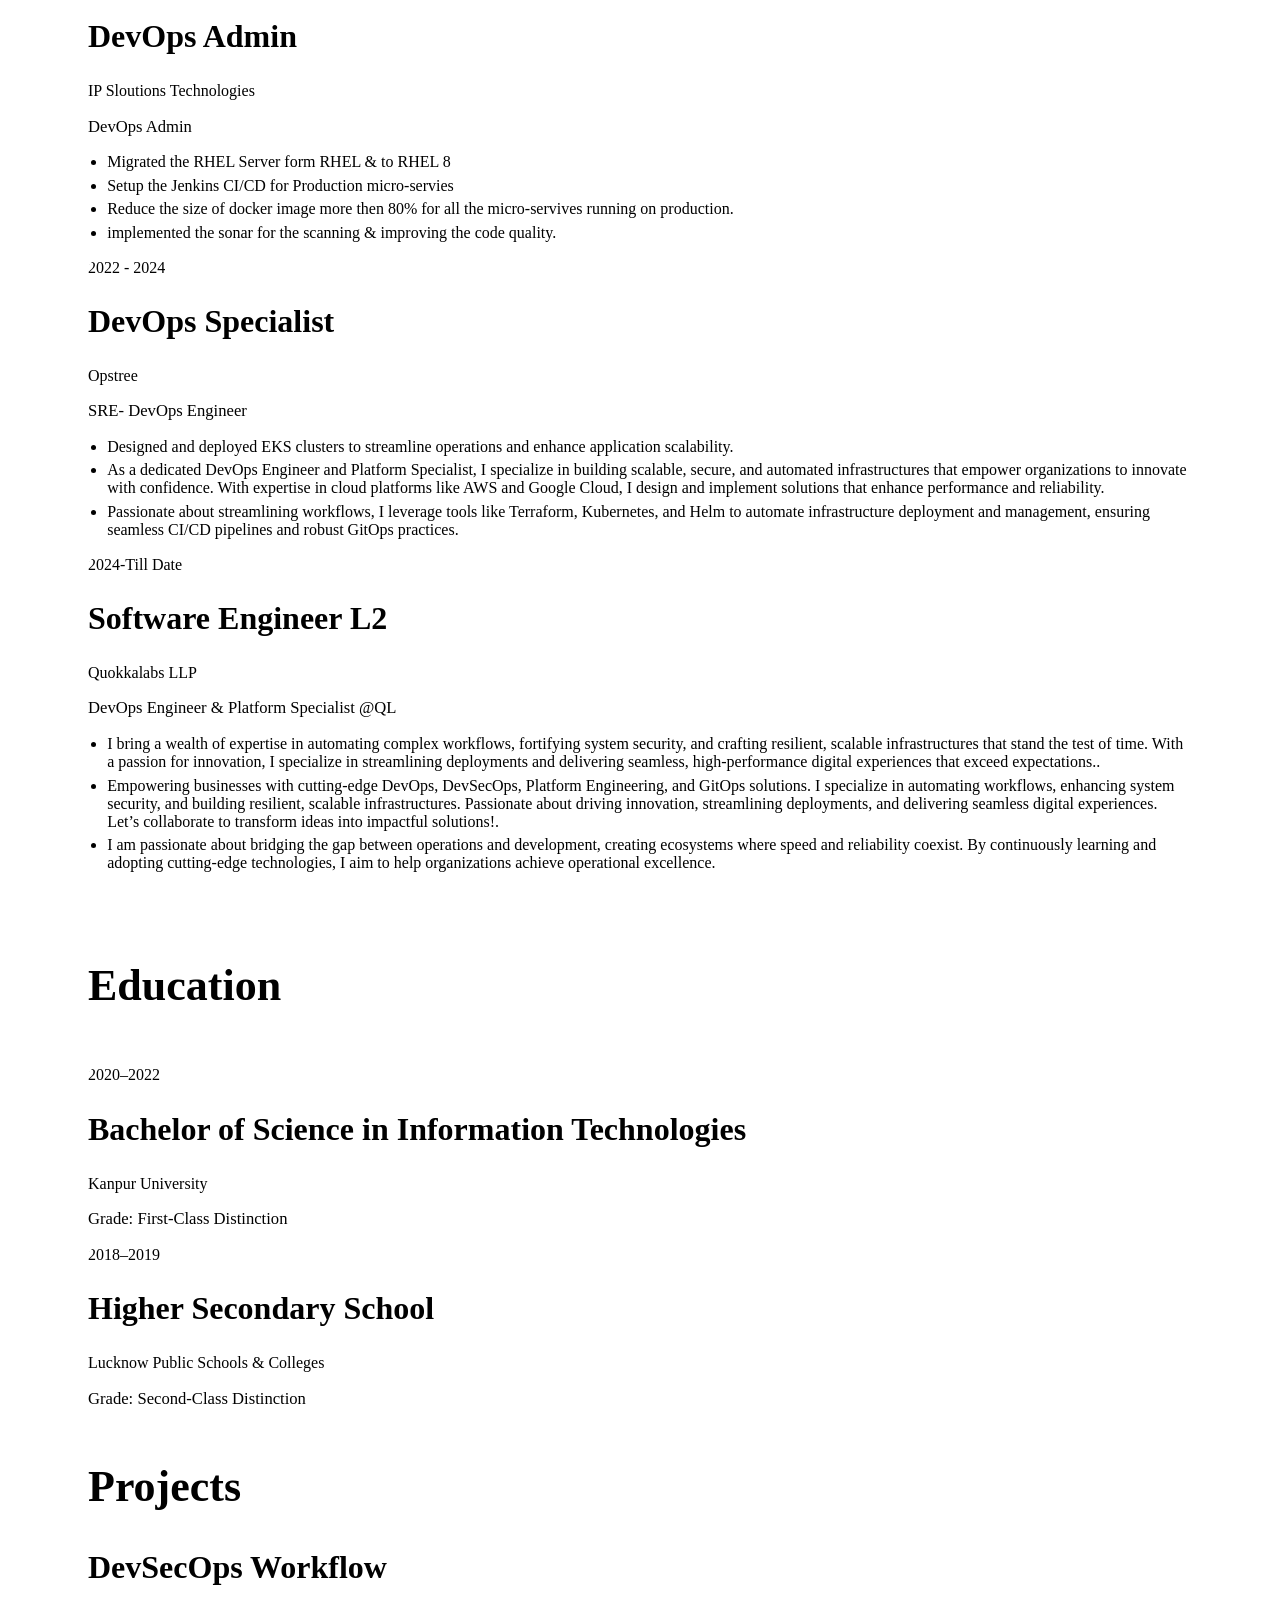
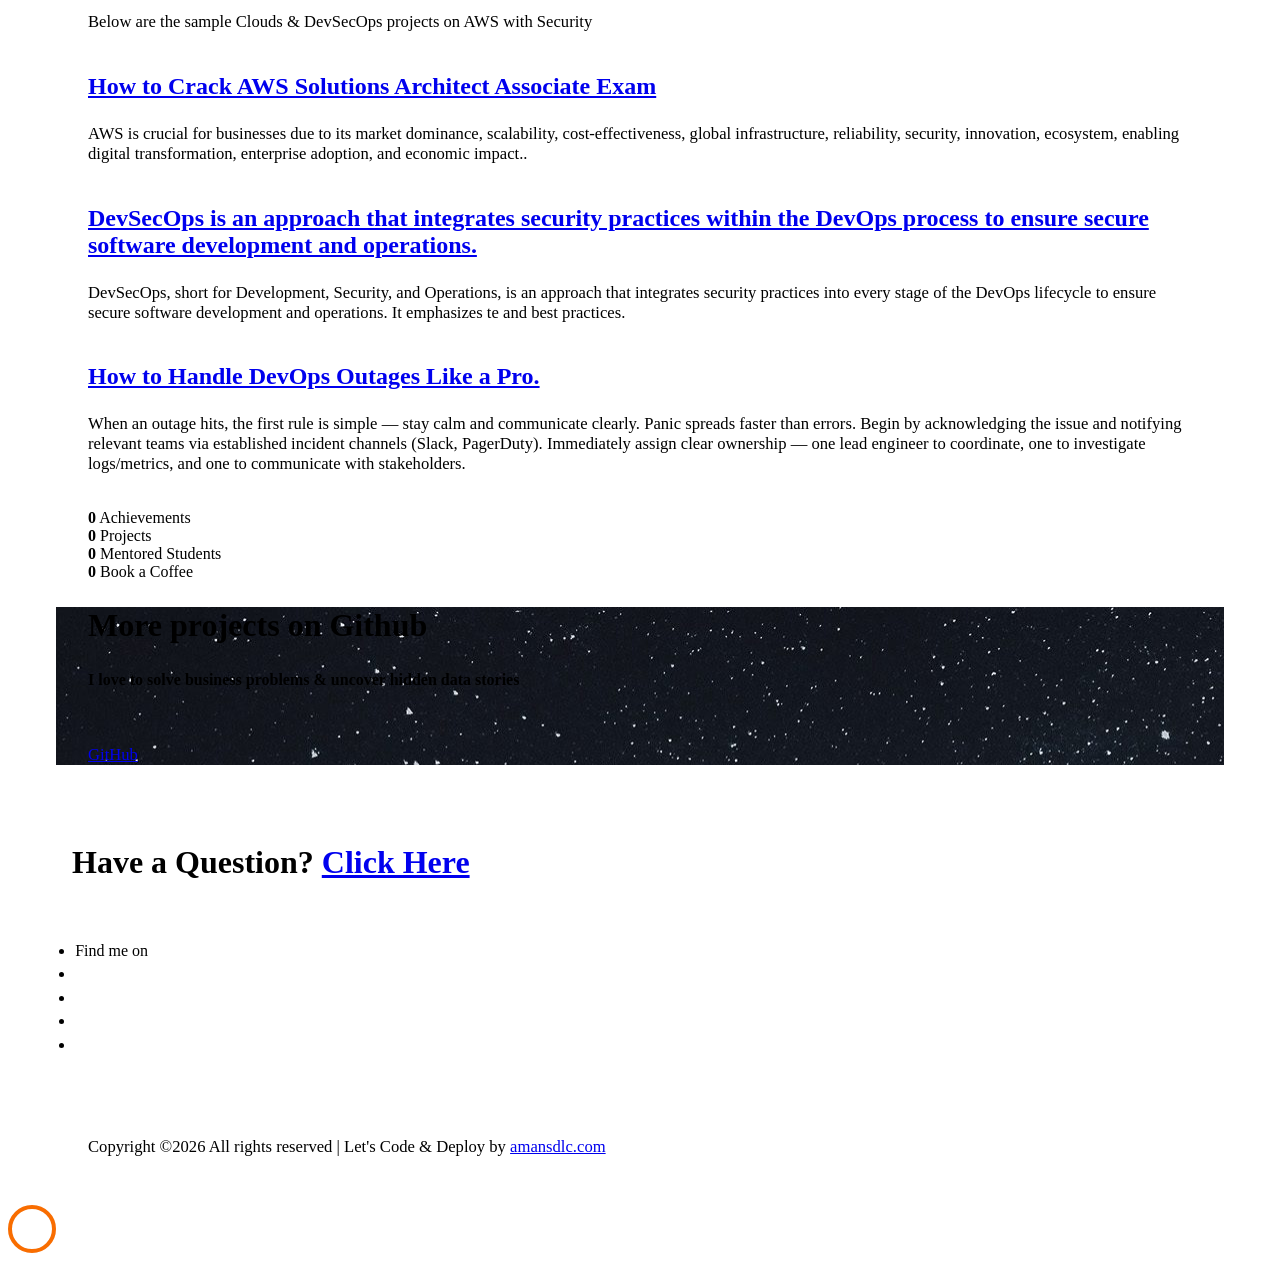
==== commit 81fc5103: "updated the experience" ====
--- a/index.html
+++ b/index.html
@@ -545,56 +545,6 @@
 		</div>
 	</section>
 
-
-
-    <section class="ftco-section contact-section ftco-no-pb" id="contact-section">
-      <div class="container">
-      	<div class="row justify-content-center mb-5 pb-3">
-          <div class="col-md-7 heading-section text-center ftco-animate">
-            <h1 class="big big-2">Contact</h1>
-            <h2 class="mb-4">Contact Me</h2>
-            <p>Below are the details to reach out to me!</p>
-          </div>
-        </div>
-
-        <div class="row d-flex contact-info mb-5">
-          <div class="col-md-6 col-lg-3 d-flex ftco-animate">
-          	<div class="align-self-stretch box p-4 text-center">
-          		<div class="icon d-flex align-items-center justify-content-center">
-          			<span class="icon-map-signs"></span>
-          		</div>
-          		<h3 class="mb-4">Address</h3>
-	            <p>New Delhi, India</p>
-	          </div>
-          </div>
-          <div class="col-md-6 col-lg-3 d-flex ftco-animate">
-          	<div class="align-self-stretch box p-4 text-center">
-          		<div class="icon d-flex align-items-center justify-content-center">
-          			<span class="icon-phone2"></span>
-          		</div>
-          		<h3 class="mb-4">Contact Number</h3>
-	            <p><a href="tel://0101010101">+91 9559640177</a></p>
-	          </div>
-          </div>
-          <div class="col-md-6 col-lg-3 d-flex ftco-animate">
-          	<div class="align-self-stretch box p-4 text-center">
-          		<div class="icon d-flex align-items-center justify-content-center">
-          			<span class="icon-paper-plane"></span>
-          		</div>
-          		<h3 class="mb-4">Email Address</h3>
-	            <p><a href="mailto:info@yoursite.com">amanpatel.itofficial@gmail.com</a></p>
-	          </div>
-          </div>
-          <div class="col-md-6 col-lg-3 d-flex ftco-animate">
-          	<div class="align-self-stretch box p-4 text-center">
-          		<div class="icon d-flex align-items-center justify-content-center">
-          			<span class="icon-globe"></span>
-          		</div>
-          		<h3 class="mb-4">Github</h3>
-	            <p><a href="#">For Cloud & DevOps</a></p>
-	          </div>
-          </div>
-
 		  <div class="container">
 			<br>
 			<br>
